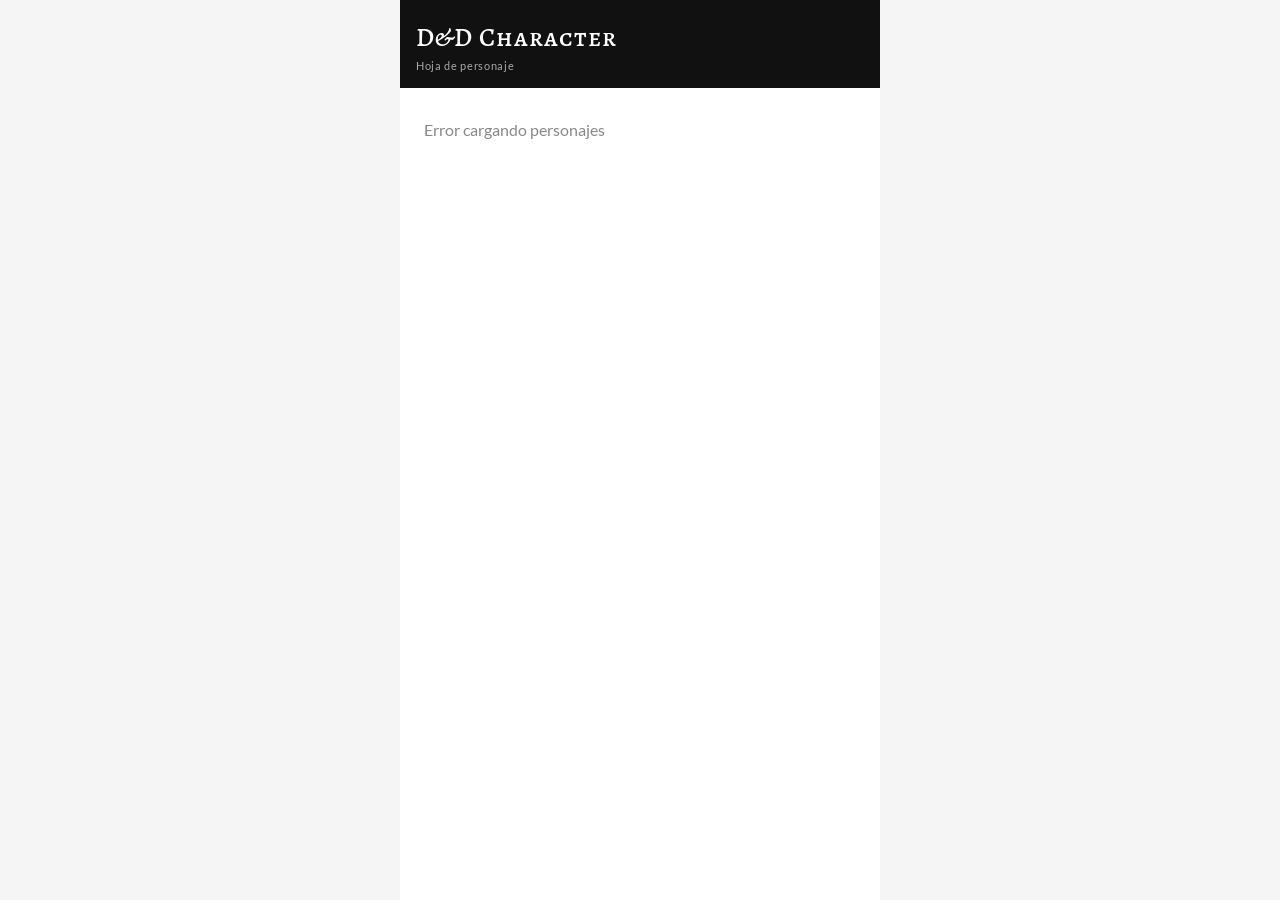
==== templates/index.html @ 30602dac "feat: D&D character sheet PWA — POC completo Flask + SQLite backend con CRUD de personajes. Wizard 5" ====
<!DOCTYPE html>
<html lang="es">
<head>
  <meta charset="UTF-8">
  <meta name="viewport" content="width=device-width, initial-scale=1, viewport-fit=cover">
  <meta name="theme-color" content="#111111">
  <title>D&D Character</title>
  <link rel="stylesheet" href="/static/css/app.css">
</head>
<body>
  <div id="app"></div>
  <script type="module">
    import { renderList, initBuilder } from '/static/js/builder.js';
    import { initSheet } from '/static/js/sheet.js';

    async function boot() {
      const params = new URLSearchParams(window.location.search);
      const view = params.get('view');
      const id = params.get('id');
      if (view === 'sheet' && id) {
        initSheet(parseInt(id));
      } else if (view === 'new') {
        initBuilder();
      } else {
        renderList();
      }
    }

    boot();
  </script>
</body>
</html>
---- static/css/app.css ----
@font-face {
  font-family: 'AlegreyaSC';
  src: url('/static/fonts/AlegreyaSC-Regular.woff2') format('woff2'),
       url('/static/fonts/AlegreyaSC-Regular.ttf') format('truetype');
  font-weight: 400;
}
@font-face {
  font-family: 'AlegreyaSC';
  src: url('/static/fonts/AlegreyaSC-Medium.woff2') format('woff2'),
       url('/static/fonts/AlegreyaSC-Medium.ttf') format('truetype');
  font-weight: 500;
}
@font-face {
  font-family: 'Lato';
  src: url('/static/fonts/Lato-Regular.woff2') format('woff2'),
       url('/static/fonts/Lato-Regular.ttf') format('truetype');
  font-weight: 400;
}
@font-face {
  font-family: 'Lato';
  src: url('/static/fonts/Lato-Bold.woff2') format('woff2'),
       url('/static/fonts/Lato-Bold.ttf') format('truetype');
  font-weight: 700;
}
@font-face {
  font-family: 'Lato';
  src: url('/static/fonts/Lato-Italic.woff2') format('woff2'),
       url('/static/fonts/Lato-Italic.ttf') format('truetype');
  font-style: italic;
}

*, *::before, *::after { box-sizing: border-box; margin: 0; padding: 0; }

:root {
  --black: #111;
  --gray-dark: #555;
  --gray-mid: #888;
  --gray-light: #ddd;
  --gray-bg: #f5f5f5;
  --white: #fff;
  --font-heading: 'AlegreyaSC', Georgia, serif;
  --font-body: 'Lato', 'Helvetica Neue', sans-serif;
}

html, body { height: 100%; }
body {
  font-family: var(--font-body);
  background: var(--gray-bg);
  color: var(--black);
  -webkit-font-smoothing: antialiased;
}

#app {
  max-width: 480px;
  margin: 0 auto;
  min-height: 100vh;
  background: var(--white);
  display: flex;
  flex-direction: column;
}

/* ── APP HEADER ─────────────────────────────────────────── */
.app-header {
  background: var(--black);
  color: var(--white);
  padding: 14px 16px 10px;
  display: flex;
  align-items: flex-end;
  justify-content: space-between;
  flex-shrink: 0;
}
.char-name {
  font-family: var(--font-heading);
  font-size: 22px;
  font-weight: 500;
  letter-spacing: 0.04em;
  line-height: 1;
}
.char-meta { font-size: 10px; color: #aaa; letter-spacing: 0.08em; text-transform: uppercase; margin-top: 4px; }
.hp-badge { text-align: right; cursor: pointer; }
.hp-num { font-size: 26px; font-weight: 700; line-height: 1; }
.hp-num.hurt { color: #ff6b6b; }
.hp-label { font-size: 9px; color: #888; text-transform: uppercase; letter-spacing: 0.1em; }

/* ── TABS ───────────────────────────────────────────────── */
.tabs {
  display: flex;
  overflow-x: auto;
  border-bottom: 1px solid var(--gray-light);
  background: #fafafa;
  flex-shrink: 0;
  scrollbar-width: none;
}
.tabs::-webkit-scrollbar { display: none; }
.tab {
  flex-shrink: 0;
  padding: 10px 13px;
  font-size: 9px;
  letter-spacing: 0.08em;
  text-transform: uppercase;
  color: var(--gray-mid);
  cursor: pointer;
  border-bottom: 2px solid transparent;
  font-family: var(--font-body);
  font-weight: 700;
  transition: color 0.15s;
}
.tab.active { color: var(--black); border-bottom-color: var(--black); }

/* ── TAB CONTENT ────────────────────────────────────────── */
.tab-content { flex: 1; overflow-y: auto; padding: 16px; display: none; }
.tab-content.active { display: block; }

/* ── SECTION HEADING ────────────────────────────────────── */
.section-title {
  font-family: var(--font-heading);
  font-size: 13px;
  letter-spacing: 0.06em;
  color: var(--gray-dark);
  text-transform: uppercase;
  border-bottom: 1px solid var(--gray-light);
  padding-bottom: 4px;
  margin-bottom: 10px;
  margin-top: 16px;
}
.section-title:first-child { margin-top: 0; }

/* ── ABILITY GRID ───────────────────────────────────────── */
.ability-grid {
  display: grid;
  grid-template-columns: repeat(3, 1fr);
  gap: 8px;
  margin-bottom: 16px;
}
.ability-box {
  border: 1px solid var(--gray-light);
  border-radius: 4px;
  padding: 8px 6px 6px;
  text-align: center;
}
.ability-label { font-size: 8px; text-transform: uppercase; letter-spacing: 0.1em; color: var(--gray-mid); }
.ability-score { font-size: 22px; font-weight: 700; line-height: 1.1; }
.ability-mod { font-size: 12px; color: var(--gray-dark); }

/* ── SKILLS LIST ────────────────────────────────────────── */
.skill-row {
  display: flex;
  align-items: center;
  padding: 5px 0;
  border-bottom: 1px solid #f0f0f0;
  font-size: 12px;
  gap: 8px;
}
.skill-dot {
  width: 10px; height: 10px;
  border-radius: 50%;
  border: 1.5px solid var(--gray-light);
  flex-shrink: 0;
  cursor: pointer;
}
.skill-dot.prof { background: var(--black); border-color: var(--black); }
.skill-dot.expert { background: var(--black); border-color: var(--black); box-shadow: 0 0 0 2px var(--white), 0 0 0 3px var(--black); }
.skill-name { flex: 1; }
.skill-ability { font-size: 9px; color: var(--gray-mid); text-transform: uppercase; }
.skill-bonus { font-size: 12px; font-weight: 700; min-width: 24px; text-align: right; }

/* ── SAVES ──────────────────────────────────────────────── */
.save-row {
  display: flex; align-items: center; gap: 8px;
  padding: 4px 0;
  font-size: 12px;
  border-bottom: 1px solid #f0f0f0;
}
.save-dot { width: 10px; height: 10px; border-radius: 50%; border: 1.5px solid var(--gray-light); flex-shrink: 0; }
.save-dot.prof { background: var(--black); border-color: var(--black); }
.save-name { flex: 1; }
.save-bonus { font-size: 12px; font-weight: 700; min-width: 24px; text-align: right; }

/* ── COMBAT STATS ───────────────────────────────────────── */
.combat-grid {
  display: grid;
  grid-template-columns: repeat(3, 1fr);
  gap: 8px;
  margin-bottom: 16px;
}
.stat-box {
  border: 1px solid var(--gray-light);
  border-radius: 4px;
  padding: 10px 6px 8px;
  text-align: center;
}
.stat-val { font-size: 22px; font-weight: 700; }
.stat-label { font-size: 8px; text-transform: uppercase; letter-spacing: 0.1em; color: var(--gray-mid); margin-top: 2px; }

/* ── HP EDITOR ──────────────────────────────────────────── */
.hp-editor {
  display: flex; align-items: center; gap: 12px;
  padding: 12px; border: 1px solid var(--gray-light);
  border-radius: 6px; margin-bottom: 16px;
}
.hp-editor-btn {
  width: 36px; height: 36px; border-radius: 50%;
  border: 1.5px solid var(--black);
  background: var(--white); font-size: 20px; font-weight: 700;
  cursor: pointer; display: flex; align-items: center; justify-content: center;
  line-height: 1;
}
.hp-editor-val { flex: 1; text-align: center; font-size: 32px; font-weight: 700; }
.hp-editor-max { font-size: 11px; color: var(--gray-mid); text-align: center; }

/* ── INSPIRATION DIE ────────────────────────────────────── */
.inspiration-die {
  display: inline-flex; align-items: center; justify-content: center;
  width: 48px; height: 48px;
  border: 2px solid var(--black); border-radius: 8px;
  font-family: var(--font-heading); font-size: 16px; font-weight: 500;
  cursor: pointer; margin-right: 8px;
}

/* ── SPELL SLOTS ────────────────────────────────────────── */
.spell-level-row {
  display: flex; align-items: center; gap: 8px;
  padding: 8px 0; border-bottom: 1px solid #f0f0f0;
}
.spell-level-label {
  font-size: 10px; text-transform: uppercase; letter-spacing: 0.08em;
  color: var(--gray-dark); width: 48px; flex-shrink: 0;
}
.slot-pips { display: flex; gap: 4px; flex: 1; }
.slot-pip {
  width: 18px; height: 18px; border-radius: 50%;
  border: 1.5px solid var(--black); cursor: pointer;
  transition: background 0.1s;
}
.slot-pip.used { background: var(--black); }

/* ── SPELL LIST ─────────────────────────────────────────── */
.spell-card {
  border: 1px solid var(--gray-light); border-radius: 4px;
  padding: 10px 12px; margin-bottom: 6px; cursor: pointer;
}
.spell-header { display: flex; align-items: center; gap: 8px; }
.spell-level-badge {
  font-size: 9px; background: var(--black); color: var(--white);
  padding: 2px 6px; border-radius: 10px; flex-shrink: 0;
}
.spell-name { font-size: 13px; font-weight: 700; flex: 1; }
.spell-school { font-size: 10px; color: var(--gray-mid); }
.spell-desc { font-size: 11px; color: var(--gray-dark); margin-top: 6px; line-height: 1.5; display: none; }
.spell-card.expanded .spell-desc { display: block; }

/* ── INVENTORY ──────────────────────────────────────────── */
.coin-grid { display: grid; grid-template-columns: repeat(5, 1fr); gap: 6px; margin-bottom: 16px; }
.coin-box { border: 1px solid var(--gray-light); border-radius: 4px; padding: 8px 4px; text-align: center; }
.coin-val { font-size: 18px; font-weight: 700; cursor: pointer; }
.coin-label { font-size: 8px; text-transform: uppercase; color: var(--gray-mid); letter-spacing: 0.1em; }

.weapon-row {
  display: flex; align-items: center;
  padding: 8px 0; border-bottom: 1px solid #f0f0f0; gap: 8px;
}
.weapon-name { flex: 1; font-size: 13px; font-weight: 700; }
.weapon-atk { font-size: 12px; color: var(--gray-dark); }
.weapon-dmg { font-size: 12px; font-weight: 700; }

.item-row {
  display: flex; align-items: center;
  padding: 7px 0; border-bottom: 1px solid #f0f0f0; gap: 8px;
}
.item-name { flex: 1; font-size: 13px; }
.item-qty { font-size: 12px; color: var(--gray-mid); }

/* ── FEATS ──────────────────────────────────────────────── */
.feat-card {
  border-left: 3px solid var(--black);
  padding: 8px 12px; margin-bottom: 8px; background: var(--gray-bg);
}
.feat-name { font-size: 13px; font-weight: 700; }
.feat-level { font-size: 10px; color: var(--gray-mid); margin-bottom: 2px; }

/* ── NOTES ──────────────────────────────────────────────── */
.note-card {
  border: 1px solid var(--gray-light); border-radius: 4px;
  padding: 10px 12px; margin-bottom: 8px;
}
.note-tag {
  display: inline-block; font-size: 9px; text-transform: uppercase;
  letter-spacing: 0.08em; background: var(--black); color: var(--white);
  padding: 2px 7px; border-radius: 10px; margin-bottom: 6px;
}
.note-title { font-size: 14px; font-weight: 700; margin-bottom: 4px; }
.note-body { font-size: 12px; color: var(--gray-dark); line-height: 1.5; }

/* ── ADD / ACTION BUTTONS ───────────────────────────────── */
.btn {
  display: inline-flex; align-items: center; justify-content: center;
  padding: 9px 18px; border-radius: 4px; font-family: var(--font-body);
  font-size: 13px; font-weight: 700; cursor: pointer; border: none;
  letter-spacing: 0.03em; text-decoration: none;
}
.btn-primary { background: var(--black); color: var(--white); }
.btn-outline { background: var(--white); color: var(--black); border: 1.5px solid var(--black); }
.btn-sm { padding: 6px 12px; font-size: 12px; }
.btn-block { width: 100%; margin-top: 8px; }
.btn-icon { background: none; border: none; font-size: 18px; cursor: pointer; padding: 4px; color: var(--gray-dark); }

/* ── ADD ROW ────────────────────────────────────────────── */
.add-row {
  display: flex; gap: 8px; padding: 8px 0;
}
.input-field {
  flex: 1; padding: 8px 10px; border: 1px solid var(--gray-light);
  border-radius: 4px; font-family: var(--font-body); font-size: 13px;
}
.input-field:focus { outline: none; border-color: var(--black); }
.input-sm { width: 60px; flex: none; }

/* ── CHARACTER LIST ─────────────────────────────────────── */
.char-list-header {
  background: var(--black); color: var(--white);
  padding: 20px 16px 16px;
}
.char-list-title {
  font-family: var(--font-heading); font-size: 26px; font-weight: 500;
  letter-spacing: 0.04em;
}
.char-list-sub { font-size: 11px; color: #aaa; margin-top: 4px; letter-spacing: 0.06em; }

.char-card {
  display: flex; align-items: center;
  padding: 14px 16px; border-bottom: 1px solid var(--gray-light);
  cursor: pointer; text-decoration: none; color: inherit;
}
.char-card:hover { background: var(--gray-bg); }
.char-card-name { font-size: 16px; font-weight: 700; flex: 1; }
.char-card-meta { font-size: 11px; color: var(--gray-mid); margin-top: 2px; }
.char-card-chevron { color: var(--gray-light); font-size: 18px; }

.empty-state {
  padding: 48px 24px; text-align: center;
}
.empty-state-icon { font-size: 40px; margin-bottom: 12px; }
.empty-state-text { font-size: 14px; color: var(--gray-mid); margin-bottom: 20px; }

/* ── BUILDER ────────────────────────────────────────────── */
.builder-header {
  background: var(--black); color: var(--white);
  padding: 14px 16px 12px;
}
.builder-title {
  font-family: var(--font-heading); font-size: 17px; font-weight: 500;
  letter-spacing: 0.04em;
}
.step-dots { display: flex; gap: 5px; margin-top: 10px; }
.step-dot { height: 3px; flex: 1; background: #444; border-radius: 2px; }
.step-dot.done { background: var(--white); }
.step-dot.active { background: #aaa; }
.step-label { font-size: 9px; text-transform: uppercase; letter-spacing: 0.1em; color: #888; margin-top: 6px; }

.builder-body { padding: 16px; flex: 1; overflow-y: auto; }
.step-title { font-family: var(--font-heading); font-size: 16px; font-weight: 500; color: var(--black); margin-bottom: 4px; letter-spacing: 0.04em; }
.step-sub { font-size: 11px; color: var(--gray-mid); margin-bottom: 14px; line-height: 1.4; }

.field-label { font-size: 9px; text-transform: uppercase; letter-spacing: 0.1em; color: var(--gray-dark); margin-bottom: 6px; margin-top: 12px; }
.field-label:first-child { margin-top: 0; }

.pills { display: flex; flex-wrap: wrap; gap: 6px; margin-bottom: 4px; }
.pill {
  padding: 5px 12px; border: 1.5px solid var(--gray-light);
  border-radius: 20px; font-size: 12px; cursor: pointer;
  background: var(--white); transition: all 0.12s;
}
.pill.selected { background: var(--black); color: var(--white); border-color: var(--black); }
.pill.disabled { opacity: 0.35; cursor: default; }

.ability-assign-grid {
  display: grid; grid-template-columns: 1fr 1fr; gap: 8px; margin-bottom: 8px;
}
.ability-assign-row {
  display: flex; align-items: center;
  border: 1px solid var(--gray-light); border-radius: 4px;
  overflow: hidden;
}
.ability-assign-label {
  background: var(--gray-bg); padding: 8px 10px;
  font-size: 10px; text-transform: uppercase; letter-spacing: 0.08em;
  color: var(--gray-dark); width: 42px; text-align: center; flex-shrink: 0;
}
.ability-assign-select {
  flex: 1; border: none; padding: 8px 6px;
  font-family: var(--font-body); font-size: 13px; font-weight: 700;
  background: var(--white); cursor: pointer;
}
.ability-assign-select:focus { outline: none; }
.racial-bonus { font-size: 9px; color: var(--gray-mid); padding-right: 8px; }

.subclass-card {
  border: 1.5px solid var(--gray-light); border-radius: 6px;
  padding: 12px; margin-bottom: 8px; cursor: pointer; transition: all 0.12s;
}
.subclass-card.selected { border-color: var(--black); background: var(--black); color: var(--white); }
.subclass-card.selected .subclass-desc { color: #aaa; }
.subclass-card.locked { opacity: 0.5; cursor: default; }
.subclass-name { font-family: var(--font-heading); font-size: 15px; font-weight: 500; letter-spacing: 0.04em; }
.subclass-desc { font-size: 11px; color: var(--gray-mid); margin-top: 4px; line-height: 1.4; }
.subclass-features { font-size: 10px; color: var(--gray-dark); margin-top: 6px; }

.builder-nav {
  display: flex; gap: 8px; padding: 12px 16px;
  border-top: 1px solid var(--gray-light); flex-shrink: 0;
}

/* ── MISC ───────────────────────────────────────────────── */
.prof-info {
  display: flex; align-items: center; gap: 10px;
  padding: 8px 10px; background: var(--gray-bg);
  border-radius: 4px; margin-bottom: 12px; font-size: 12px;
}
.edit-mode-toggle { float: right; }
.delete-btn { color: var(--gray-mid); font-size: 16px; cursor: pointer; padding: 2px 6px; background: none; border: none; }
.delete-btn:hover { color: #e00; }

.spell-dc-bar {
  display: flex; gap: 12px; padding: 10px 12px;
  background: var(--gray-bg); border-radius: 4px; margin-bottom: 12px;
}
.spell-dc-item { text-align: center; }
.spell-dc-val { font-size: 20px; font-weight: 700; }
.spell-dc-label { font-size: 9px; text-transform: uppercase; color: var(--gray-mid); letter-spacing: 0.08em; }

.back-btn {
  display: inline-flex; align-items: center; gap: 6px;
  font-size: 12px; color: #aaa; cursor: pointer; padding: 8px 16px;
  background: none; border: none; font-family: var(--font-body);
  letter-spacing: 0.06em; text-transform: uppercase;
}
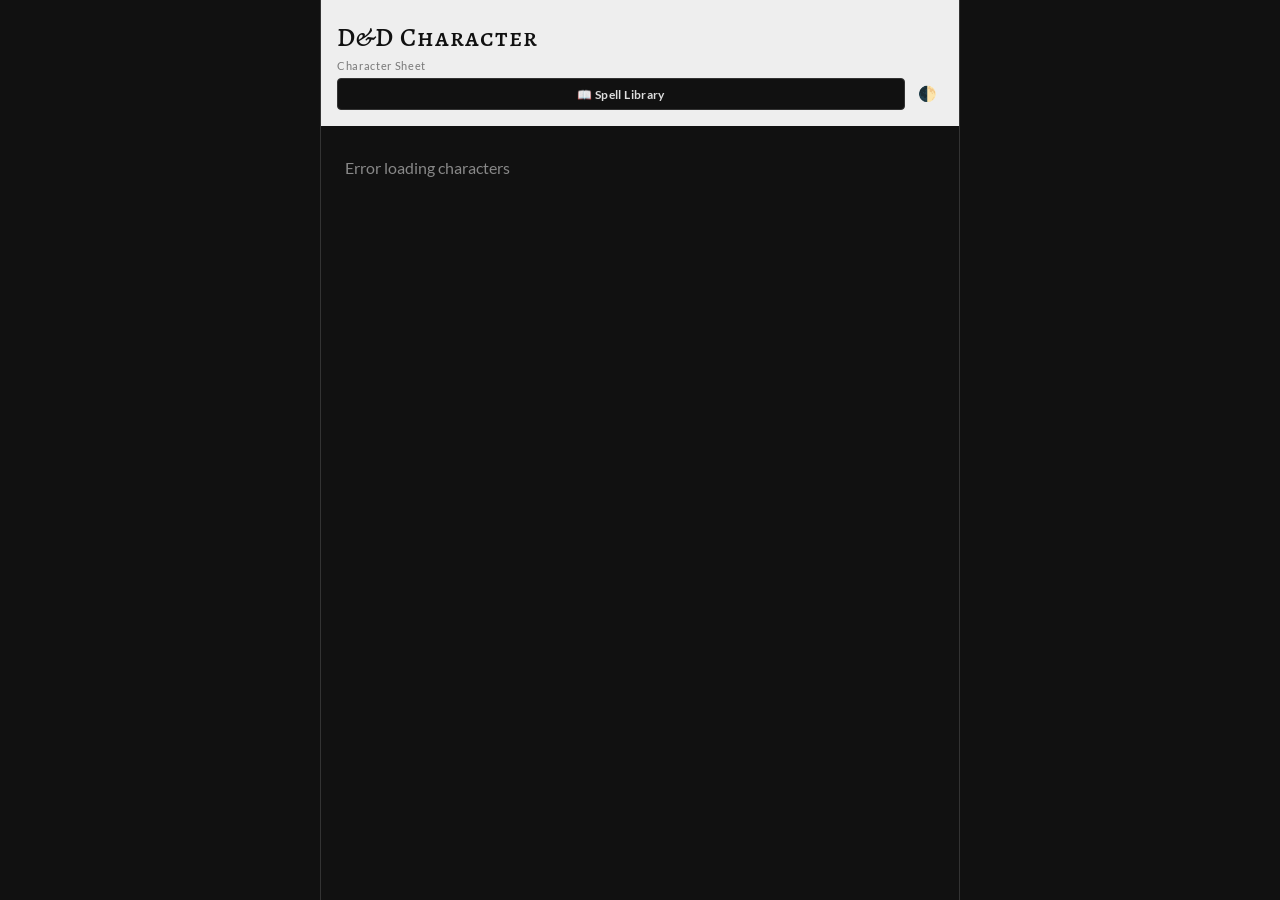
==== commit 8e2401e0: "feat: feature choices UI, all 13 class data files, spell library, bug fixes - Scraped and stored all" ====
--- a/templates/index.html
+++ b/templates/index.html
@@ -1,16 +1,17 @@
 <!DOCTYPE html>
-<html lang="es">
+<html lang="en" data-theme="dark">
 <head>
   <meta charset="UTF-8">
   <meta name="viewport" content="width=device-width, initial-scale=1, viewport-fit=cover">
   <meta name="theme-color" content="#111111">
   <title>D&D Character</title>
+  <script>document.documentElement.setAttribute('data-theme',localStorage.getItem('dnd-theme')||'dark')</script>
   <link rel="stylesheet" href="/static/css/app.css">
 </head>
 <body>
   <div id="app"></div>
   <script type="module">
-    import { renderList, initBuilder } from '/static/js/builder.js';
+    import { renderList, initBuilder, renderSpellLibrary } from '/static/js/builder.js';
     import { initSheet } from '/static/js/sheet.js';
 
     async function boot() {
@@ -21,6 +22,8 @@
         initSheet(parseInt(id));
       } else if (view === 'new') {
         initBuilder();
+      } else if (view === 'spells') {
+        renderSpellLibrary();
       } else {
         renderList();
       }
--- a/static/css/app.css
+++ b/static/css/app.css
@@ -38,8 +38,27 @@
   --gray-light: #ddd;
   --gray-bg: #f5f5f5;
   --white: #fff;
+  --page-bg: #fff;
+  --text-color: #111;
+  --input-bg: #fff;
+  --input-border: #ddd;
+  --card-shadow: none;
   --font-heading: 'AlegreyaSC', Georgia, serif;
   --font-body: 'Lato', 'Helvetica Neue', sans-serif;
+}
+
+[data-theme="dark"] {
+  --black: #eee;
+  --gray-dark: #aaa;
+  --gray-mid: #777;
+  --gray-light: #333;
+  --gray-bg: #1a1a1a;
+  --white: #111;
+  --page-bg: #111;
+  --text-color: #ddd;
+  --input-bg: #222;
+  --input-border: #444;
+  --card-shadow: 0 1px 4px rgba(0,0,0,.4);
 }
 
 html, body { height: 100%; }
@@ -81,6 +100,37 @@
 .hp-num { font-size: 26px; font-weight: 700; line-height: 1; }
 .hp-num.hurt { color: #ff6b6b; }
 .hp-label { font-size: 9px; color: #888; text-transform: uppercase; letter-spacing: 0.1em; }
+
+/* ── RESOURCE BAR ────────────────────────────────────────── */
+.resource-bar {
+  display: flex; border-bottom: 1px solid var(--gray-light);
+  background: #fafafa; flex-shrink: 0;
+}
+.resource-item {
+  flex: 1; display: flex; flex-direction: column; align-items: center;
+  padding: 6px 4px 5px; gap: 2px;
+  border-right: 1px solid var(--gray-light);
+}
+.resource-item:last-child { border-right: none; }
+.resource-label {
+  font-size: 7px; text-transform: uppercase; letter-spacing: 0.1em;
+  color: var(--gray-mid); font-weight: 700;
+}
+.resource-controls {
+  display: flex; align-items: center; gap: 4px;
+}
+.resource-btn {
+  width: 18px; height: 18px; border-radius: 50%;
+  border: 1.5px solid var(--black); background: var(--white);
+  font-size: 13px; font-weight: 700; cursor: pointer;
+  display: flex; align-items: center; justify-content: center;
+  line-height: 1; padding: 0;
+}
+.resource-btn:active { background: var(--black); color: var(--white); }
+.resource-val {
+  font-size: 16px; font-weight: 700; min-width: 20px;
+  text-align: center; line-height: 1;
+}
 
 /* ── TABS ───────────────────────────────────────────────── */
 .tabs {
@@ -180,17 +230,30 @@
 .combat-grid {
   display: grid;
   grid-template-columns: repeat(3, 1fr);
-  gap: 8px;
+  gap: 6px;
   margin-bottom: 16px;
 }
 .stat-box {
   border: 1px solid var(--gray-light);
   border-radius: 4px;
-  padding: 10px 6px 8px;
+  padding: 8px 4px 6px;
   text-align: center;
 }
-.stat-val { font-size: 22px; font-weight: 700; }
-.stat-label { font-size: 8px; text-transform: uppercase; letter-spacing: 0.1em; color: var(--gray-mid); margin-top: 2px; }
+.stat-val { font-size: 20px; font-weight: 700; }
+.stat-label { font-size: 7px; text-transform: uppercase; letter-spacing: 0.1em; color: var(--gray-mid); margin-top: 2px; }
+.saves-grid {
+  display: grid;
+  grid-template-columns: repeat(3, 1fr);
+  gap: 6px;
+}
+.save-box {
+  border: 1px solid var(--gray-light);
+  border-radius: 4px;
+  padding: 8px 4px;
+  text-align: center;
+}
+.save-box .save-bonus { font-size: 16px; font-weight: 700; }
+.save-box .save-name { font-size: 9px; color: var(--gray-mid); margin-top: 2px; }
 
 /* ── HP EDITOR ──────────────────────────────────────────── */
 .hp-editor {
@@ -219,20 +282,37 @@
 
 /* ── SPELL SLOTS ────────────────────────────────────────── */
 .spell-level-row {
-  display: flex; align-items: center; gap: 8px;
-  padding: 8px 0; border-bottom: 1px solid #f0f0f0;
+  display: flex; align-items: center; gap: 6px;
+  padding: 5px 0; border-bottom: 1px solid #f0f0f0;
 }
 .spell-level-label {
-  font-size: 10px; text-transform: uppercase; letter-spacing: 0.08em;
-  color: var(--gray-dark); width: 48px; flex-shrink: 0;
-}
-.slot-pips { display: flex; gap: 4px; flex: 1; }
+  font-size: 9px; text-transform: uppercase; letter-spacing: 0.08em;
+  color: var(--gray-dark); width: 36px; flex-shrink: 0; font-weight: 700;
+}
+.slot-pips { display: flex; gap: 3px; flex: 1; }
 .slot-pip {
-  width: 18px; height: 18px; border-radius: 50%;
+  width: 14px; height: 14px; border-radius: 3px;
   border: 1.5px solid var(--black); cursor: pointer;
   transition: background 0.1s;
 }
 .slot-pip.used { background: var(--black); }
+
+/* ── SPELL LEVEL GROUP ──────────────────────────────────── */
+.spell-level-group { margin-bottom: 4px; }
+.spell-level-header {
+  display: flex; align-items: center; gap: 8px; padding: 8px 10px;
+  cursor: pointer; background: var(--gray-bg); border-radius: 4px;
+  margin-bottom: 4px;
+}
+.spell-level-header:hover { background: #eee; }
+.spell-level-arrow { font-size: 12px; color: var(--gray-mid); width: 14px; }
+.spell-level-title { font-size: 12px; font-weight: 700; text-transform: uppercase; letter-spacing: 0.06em; flex: 1; }
+.spell-level-count {
+  font-size: 10px; color: var(--gray-mid); background: var(--white);
+  padding: 1px 7px; border-radius: 10px;
+}
+.spell-level-body { display: none; }
+.spell-level-body.open { display: block; }
 
 /* ── SPELL LIST ─────────────────────────────────────────── */
 .spell-card {
@@ -248,6 +328,11 @@
 .spell-school { font-size: 10px; color: var(--gray-mid); }
 .spell-desc { font-size: 11px; color: var(--gray-dark); margin-top: 6px; line-height: 1.5; display: none; }
 .spell-card.expanded .spell-desc { display: block; }
+.spell-card.expanded .spell-meta { display: flex; }
+.spell-card.expanded .spell-higher { display: block; }
+.spell-meta { font-size: 10px; color: var(--gray-dark); margin-top: 6px; gap: 4px 12px; flex-wrap: wrap; display: none; line-height: 1.6; }
+.spell-tag { display: inline-block; font-size: 8px; background: var(--gray-mid); color: var(--white); padding: 1px 4px; border-radius: 3px; vertical-align: middle; margin-left: 2px; }
+.spell-higher { font-size: 11px; color: var(--gray-dark); margin-top: 6px; line-height: 1.5; display: none; font-style: italic; }
 
 /* ── INVENTORY ──────────────────────────────────────────── */
 .coin-grid { display: grid; grid-template-columns: repeat(5, 1fr); gap: 6px; margin-bottom: 16px; }
@@ -274,9 +359,15 @@
 .feat-card {
   border-left: 3px solid var(--black);
   padding: 8px 12px; margin-bottom: 8px; background: var(--gray-bg);
-}
-.feat-name { font-size: 13px; font-weight: 700; }
+  cursor: pointer;
+}
+.feat-card .feat-name-row { display: flex; align-items: center; gap: 6px; }
+.feat-card .feat-arrow { font-size: 10px; color: var(--gray-mid); transition: transform .15s; }
+.feat-card.expanded .feat-arrow { transform: rotate(90deg); }
+.feat-name { font-size: 13px; font-weight: 700; flex: 1; }
 .feat-level { font-size: 10px; color: var(--gray-mid); margin-bottom: 2px; }
+.feat-desc { font-size: 11px; color: var(--gray-dark); margin-top: 6px; line-height: 1.5; display: none; }
+.feat-card.expanded .feat-desc { display: block; }
 
 /* ── NOTES ──────────────────────────────────────────────── */
 .note-card {
@@ -335,6 +426,31 @@
 .char-card-name { font-size: 16px; font-weight: 700; flex: 1; }
 .char-card-meta { font-size: 11px; color: var(--gray-mid); margin-top: 2px; }
 .char-card-chevron { color: var(--gray-light); font-size: 18px; }
+.icon-btn {
+  width: 32px; height: 32px; border-radius: 50%;
+  border: none; background: transparent;
+  font-size: 15px; cursor: pointer;
+  display: flex; align-items: center; justify-content: center;
+  color: var(--gray-mid); transition: background 0.15s;
+  flex-shrink: 0;
+}
+.icon-btn:hover { background: rgba(0,0,0,.05); }
+.icon-btn-danger:hover { color: #e00; }
+.char-card-wrap { position: relative; }
+.char-card-delete {
+  position: absolute; top: 8px; right: 8px; z-index: 2;
+  width: 24px; height: 24px; border-radius: 50%;
+  border: none; background: transparent;
+  color: var(--gray-mid); font-size: 12px;
+  cursor: pointer; display: flex; align-items: center; justify-content: center;
+  opacity: 0; transition: opacity 0.15s;
+}
+.char-card-wrap:hover .char-card-delete,
+.char-card-delete:focus { opacity: 1; }
+.char-card-delete:hover { color: #e00; background: rgba(0,0,0,.05); }
+@media (hover: none) {
+  .char-card-delete { opacity: 1; }
+}
 
 .empty-state {
   padding: 48px 24px; text-align: center;
@@ -434,3 +550,201 @@
   background: none; border: none; font-family: var(--font-body);
   letter-spacing: 0.06em; text-transform: uppercase;
 }
+
+/* ── RESPONSIVE ─────────────────────────────────────────── */
+@media (min-width: 768px) {
+  #app { max-width: 640px; border-left: 1px solid var(--gray-light); border-right: 1px solid var(--gray-light); }
+  .ability-grid { grid-template-columns: repeat(3, 1fr); }
+  .combat-grid { grid-template-columns: repeat(3, 1fr); }
+}
+
+@media (max-width: 360px) {
+  .ability-grid { grid-template-columns: repeat(2, 1fr); }
+  .coin-grid { grid-template-columns: repeat(3, 1fr); }
+  .tab { font-size: 8px; padding: 8px 10px; }
+  .app-header { padding: 10px 12px 8px; }
+  .builder-body { padding: 12px; }
+  .tab-content { padding: 12px; }
+  .slot-pip { width: 12px; height: 12px; }
+  .spell-level-label { width: 30px; font-size: 8px; }
+}
+
+/* ── Builder spell list ── */
+.spell-progress {
+  display: flex;
+  gap: 16px;
+  font-size: 12px;
+  color: #888;
+  margin-bottom: 10px;
+}
+.spell-group {
+  margin-bottom: 10px;
+}
+.spell-group-header {
+  display: flex;
+  align-items: center;
+  justify-content: space-between;
+  padding: 6px 8px;
+  background: #f2f2f2;
+  border-radius: 4px;
+  margin-bottom: 4px;
+  font-size: 11px;
+  font-weight: 700;
+  text-transform: uppercase;
+  letter-spacing: .3px;
+  color: #444;
+}
+.spell-group-count {
+  background: #ddd;
+  color: #555;
+  padding: 0 8px;
+  border-radius: 10px;
+  font-size: 10px;
+  line-height: 18px;
+}
+.spell-row {
+  display: flex;
+  align-items: center;
+  gap: 8px;
+  padding: 6px 8px;
+  border-radius: 4px;
+  cursor: pointer;
+  transition: background 0.1s;
+  border-bottom: 1px solid #f0f0f0;
+}
+.spell-row:hover { background: #f9f9f9; }
+.spell-row.selected { background: #e8f5e9; }
+.spell-row.disabled { opacity: 0.35; cursor: default; }
+.spell-row-check {
+  width: 18px;
+  height: 18px;
+  border-radius: 3px;
+  border: 1.5px solid #ccc;
+  display: flex;
+  align-items: center;
+  justify-content: center;
+  font-size: 11px;
+  font-weight: 700;
+  color: #fff;
+  flex-shrink: 0;
+}
+.spell-row.selected .spell-row-check {
+  background: #2e7d32;
+  border-color: #2e7d32;
+}
+.spell-row-level {
+  font-size: 9px;
+  font-weight: 700;
+  color: #888;
+  width: 20px;
+  flex-shrink: 0;
+  text-align: center;
+}
+.spell-row-name {
+  flex: 1;
+  font-size: 13px;
+}
+.spell-row-school {
+  font-size: 10px;
+  color: #999;
+  flex-shrink: 0;
+}
+
+/* ── DARK MODE OVERRIDES ─────────────────────────────────── */
+[data-theme="dark"] { background: var(--page-bg); }
+[data-theme="dark"] body { background: var(--page-bg); color: var(--text-color); }
+[data-theme="dark"] #app { background: var(--page-bg); }
+[data-theme="dark"] .input-field { background: var(--input-bg); border-color: var(--input-border); color: var(--text-color); }
+[data-theme="dark"] .app-header { background: var(--gray-bg); border-color: var(--gray-light); }
+[data-theme="dark"] .tabs { border-color: var(--gray-light); }
+[data-theme="dark"] .tab { color: var(--gray-mid); }
+[data-theme="dark"] .tab.active { color: var(--black); border-color: var(--black); }
+[data-theme="dark"] .tab-content { background: var(--page-bg); }
+[data-theme="dark"] .char-card { background: var(--gray-bg); border-color: var(--gray-light); }
+[data-theme="dark"] .char-card:hover { background: var(--gray-light); }
+[data-theme="dark"] .char-card-name { color: var(--text-color); }
+[data-theme="dark"] .char-card-meta { color: var(--gray-mid); }
+[data-theme="dark"] .char-list-sub { color: var(--gray-mid); }
+[data-theme="dark"] .empty-state-text { color: var(--gray-mid); }
+[data-theme="dark"] .builder-header { background: var(--gray-bg); border-color: var(--gray-light); }
+[data-theme="dark"] .builder-body { background: var(--page-bg); }
+[data-theme="dark"] .builder-nav { background: var(--gray-bg); border-color: var(--gray-light); }
+[data-theme="dark"] .pill { background: var(--gray-bg); border-color: var(--gray-light); color: var(--text-color); }
+[data-theme="dark"] .pill.selected { background: var(--black); color: var(--white); border-color: var(--black); }
+[data-theme="dark"] .step-sub { color: var(--gray-mid); }
+[data-theme="dark"] .ability-box { background: var(--gray-bg); border-color: var(--gray-light); }
+[data-theme="dark"] .ability-score { color: var(--text-color); }
+[data-theme="dark"] .ability-mod { color: var(--gray-mid); }
+[data-theme="dark"] .save-box { border-color: var(--gray-light); }
+[data-theme="dark"] .save-box .save-name { color: var(--gray-mid); }
+[data-theme="dark"] .stat-box { border-color: var(--gray-light); }
+[data-theme="dark"] .stat-label { color: var(--gray-mid); }
+[data-theme="dark"] .section-title { border-color: var(--gray-light); color: var(--gray-mid); }
+[data-theme="dark"] .hp-editor { border-color: var(--gray-light); }
+[data-theme="dark"] .hp-editor-btn { border-color: var(--black); color: var(--text-color); background: var(--white); }
+[data-theme="dark"] .skill-row { border-color: var(--gray-light); }
+[data-theme="dark"] .skill-ability { color: var(--gray-mid); }
+[data-theme="dark"] .skill-bonus { color: var(--text-color); }
+[data-theme="dark"] .weapon-row { border-color: var(--gray-light); }
+[data-theme="dark"] .weapon-atk { color: var(--gray-dark); }
+[data-theme="dark"] .item-row { border-color: var(--gray-light); }
+[data-theme="dark"] .coin-box { border-color: var(--gray-light); }
+[data-theme="dark"] .coin-label { color: var(--gray-mid); }
+[data-theme="dark"] .coin-val { color: var(--text-color); }
+[data-theme="dark"] .feat-card { background: var(--gray-bg); border-left-color: var(--black); }
+[data-theme="dark"] .feat-desc { color: var(--gray-dark); }
+[data-theme="dark"] .feat-level { color: var(--gray-mid); }
+[data-theme="dark"] .note-card { border-color: var(--gray-light); background: var(--gray-bg); }
+[data-theme="dark"] .note-header { color: var(--gray-dark); }
+[data-theme="dark"] .note-body { color: var(--text-color); }
+[data-theme="dark"] .spell-card { border-color: var(--gray-light); }
+[data-theme="dark"] .spell-desc { color: var(--gray-dark); }
+[data-theme="dark"] .spell-meta { color: var(--gray-dark); }
+[data-theme="dark"] .spell-higher { color: var(--gray-dark); }
+[data-theme="dark"] .spell-level-header:hover { background: var(--gray-bg); }
+[data-theme="dark"] .spell-level-group { border-color: var(--gray-light); }
+[data-theme="dark"] .spell-group { border-color: var(--gray-light); }
+[data-theme="dark"] .spell-group-header { border-color: var(--gray-light); }
+[data-theme="dark"] .spell-group-title { color: var(--gray-dark); }
+[data-theme="dark"] .spell-row { border-color: var(--gray-light); }
+[data-theme="dark"] .spell-row:hover { background: var(--gray-bg); }
+[data-theme="dark"] .spell-row.selected { background: #1a3a1a; }
+[data-theme="dark"] .spell-row-level { color: var(--gray-mid); }
+[data-theme="dark"] .spell-row-school { color: var(--gray-mid); }
+[data-theme="dark"] .spell-row-check { color: var(--gray-mid); }
+[data-theme="dark"] .spell-progress { color: var(--gray-mid); border-color: var(--gray-light); }
+[data-theme="dark"] .spell-dc-bar { background: var(--gray-bg); }
+[data-theme="dark"] .spell-dc-label { color: var(--gray-mid); }
+[data-theme="dark"] .subclass-card { border-color: var(--gray-light); background: var(--gray-bg); }
+[data-theme="dark"] .subclass-card.selected { border-color: var(--black); }
+[data-theme="dark"] .subclass-desc { color: var(--gray-dark); }
+[data-theme="dark"] .subclass-features { color: var(--gray-mid); background: var(--page-bg); }
+[data-theme="dark"] .source-notes { background: var(--gray-bg); color: var(--gray-dark); }
+[data-theme="dark"] .add-row { border-color: var(--gray-light); }
+[data-theme="dark"] .back-btn { color: var(--gray-mid); }
+[data-theme="dark"] .resource-bar { background: var(--gray-bg); border-color: var(--gray-light); }
+[data-theme="dark"] .resource-label { color: var(--gray-mid); }
+[data-theme="dark"] .resource-val { color: var(--text-color); }
+[data-theme="dark"] .resource-btn { border-color: var(--gray-light); color: var(--text-color); }
+[data-theme="dark"] .slot-pip { background: var(--gray-light); }
+[data-theme="dark"] .slot-pip.used { background: var(--black); }
+[data-theme="dark"] .btn { border-color: var(--gray-light); }
+[data-theme="dark"] .btn-primary { background: var(--black); color: var(--white); border-color: var(--black); }
+[data-theme="dark"] .btn-outline { color: var(--text-color); }
+[data-theme="dark"] .empty-state-icon { color: var(--gray-light); }
+[data-theme="dark"] .ability-assign-row { border-color: var(--gray-light); }
+[data-theme="dark"] .ability-assign-label { color: var(--gray-dark); }
+[data-theme="dark"] .racial-bonus { color: var(--gray-dark); }
+[data-theme="dark"] .dm-screen { background: var(--gray-bg); color: var(--text-color); }
+[data-theme="dark"] .hp-badge { background: var(--gray-bg); }
+[data-theme="dark"] .hp-num { color: var(--text-color); }
+[data-theme="dark"] .hp-label { color: var(--gray-mid); }
+[data-theme="dark"] .prof-info { color: var(--gray-dark); }
+[data-theme="dark"] .char-name { color: var(--text-color); }
+[data-theme="dark"] .char-meta { color: var(--gray-mid); }
+[data-theme="dark"] .step-dot { background: var(--gray-light); }
+[data-theme="dark"] .step-dot.active { background: var(--gray-mid); }
+[data-theme="dark"] .step-dot.done { background: var(--black); }
+[data-theme="dark"] .icon-btn:hover { background: rgba(255,255,255,.1); }
+[data-theme="dark"] .icon-btn-danger:hover { color: #ff4444; }
+[data-theme="dark"] .char-card-delete:hover { color: #ff4444; background: rgba(255,255,255,.08); }
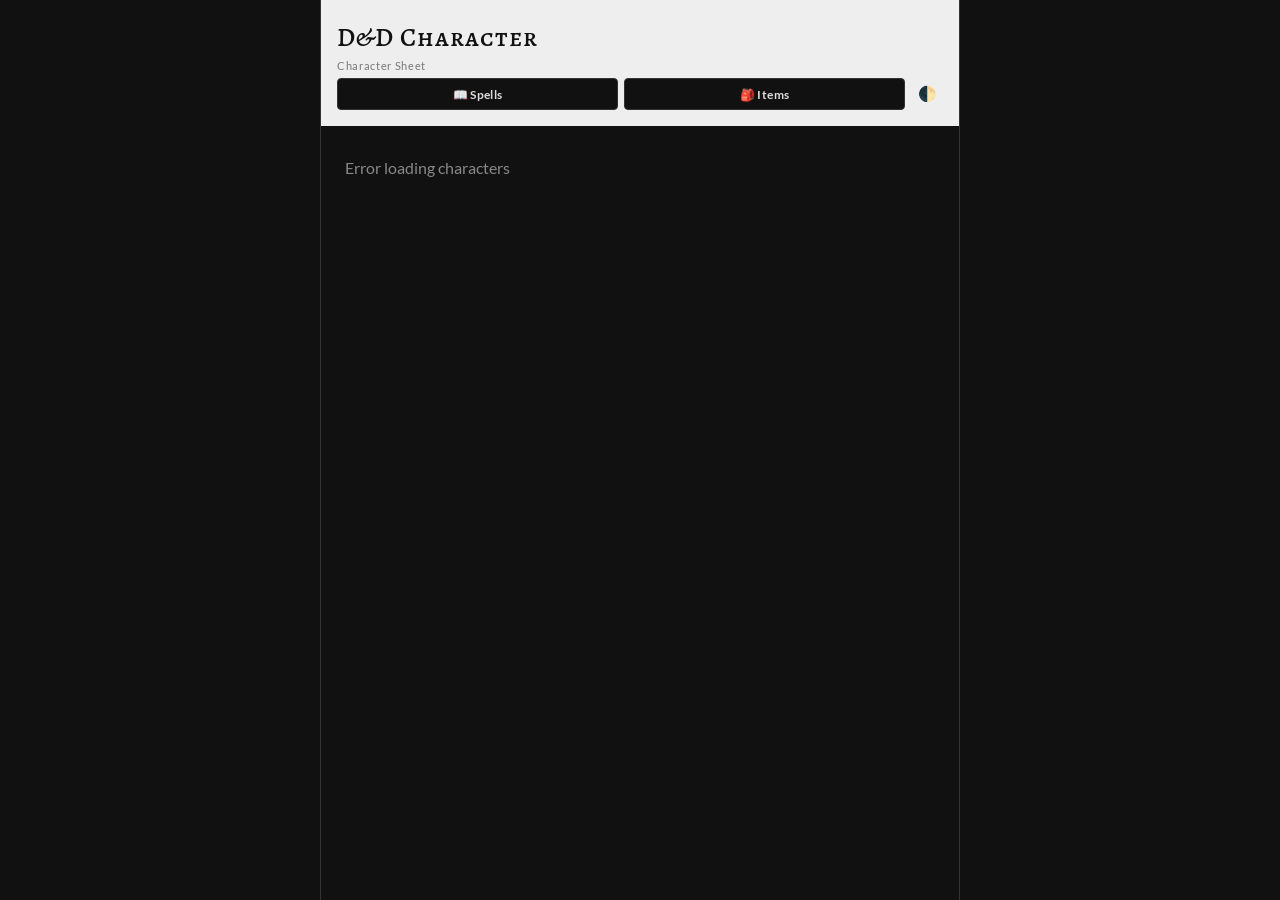
==== commit 346b1f4d: "feat: item library, equip/attune system, inventory accordion UI, AC from items, weapon bonuses - Ite" ====
--- a/templates/index.html
+++ b/templates/index.html
@@ -11,7 +11,7 @@
 <body>
   <div id="app"></div>
   <script type="module">
-    import { renderList, initBuilder, renderSpellLibrary } from '/static/js/builder.js';
+    import { renderList, initBuilder, renderSpellLibrary, renderItemLibrary } from '/static/js/builder.js';
     import { initSheet } from '/static/js/sheet.js';
 
     async function boot() {
@@ -24,6 +24,8 @@
         initBuilder();
       } else if (view === 'spells') {
         renderSpellLibrary();
+      } else if (view === 'items') {
+        renderItemLibrary();
       } else {
         renderList();
       }
--- a/static/css/app.css
+++ b/static/css/app.css
@@ -354,6 +354,20 @@
 }
 .item-name { flex: 1; font-size: 13px; }
 .item-qty { font-size: 12px; color: var(--gray-mid); }
+
+.eq-btn {
+  display: inline-block;
+  font-size: 10px; padding: 3px 10px; border-radius: 10px;
+  border: 1px solid var(--gray-light);
+  background: var(--card-bg);
+  cursor: pointer; user-select: none; color: var(--gray-mid);
+  transition: all .1s;
+}
+.eq-btn.on {
+  background: #2d7d46; border-color: #2d7d46;
+  color: #fff;
+}
+.eq-btn:hover { opacity: .8; }
 
 /* ── FEATS ──────────────────────────────────────────────── */
 .feat-card {
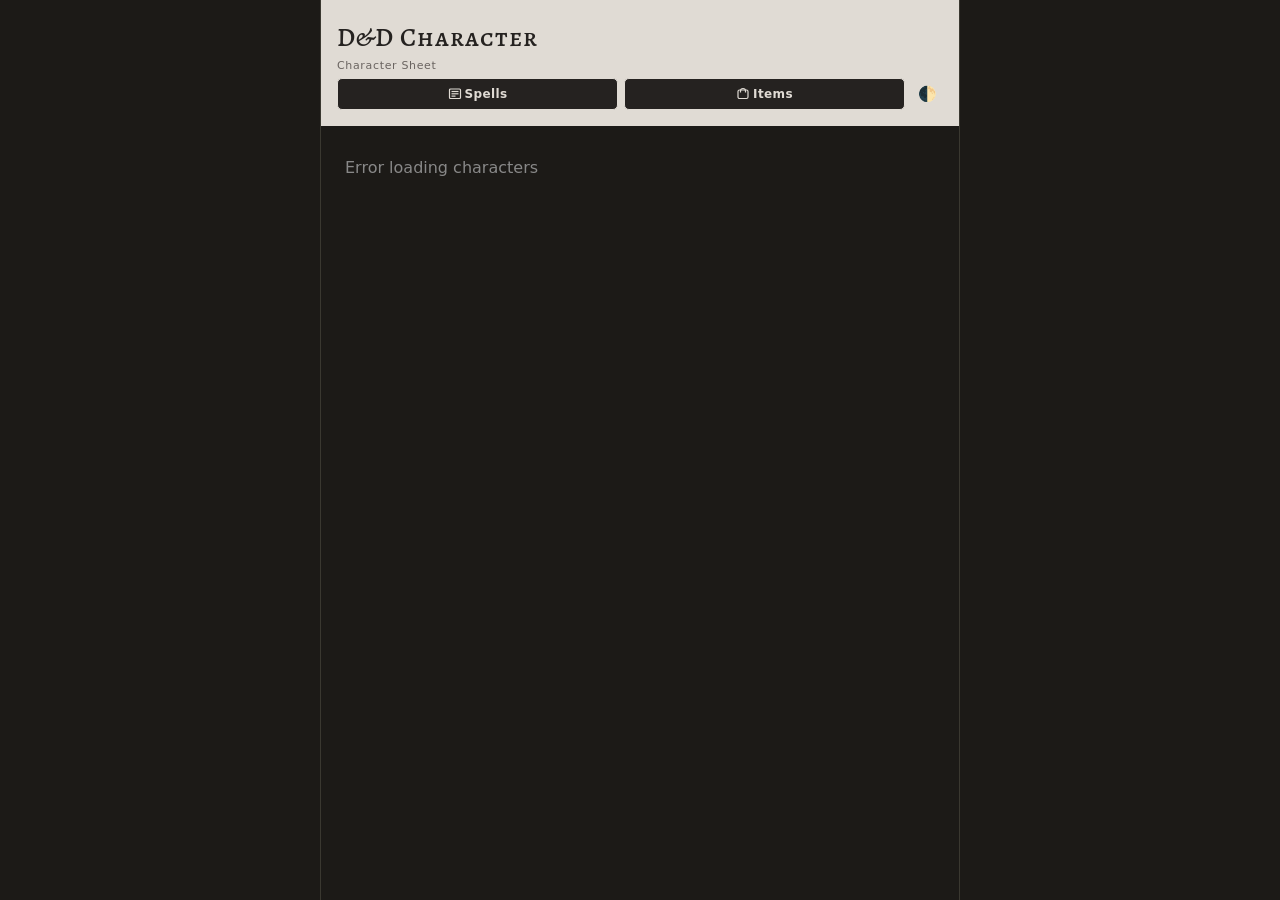
==== commit c7c519a4: "fix: dark mode visibility, builder expertise crash, spell slot controls, weapon prof toggle - Fix da" ====
--- a/templates/index.html
+++ b/templates/index.html
@@ -4,8 +4,9 @@
   <meta charset="UTF-8">
   <meta name="viewport" content="width=device-width, initial-scale=1, viewport-fit=cover">
   <meta name="theme-color" content="#111111">
-  <title>D&D Character</title>
+  <title>D&D Character Sheets</title>
   <script>document.documentElement.setAttribute('data-theme',localStorage.getItem('dnd-theme')||'dark')</script>
+  <link rel="icon" href="/static/character.jpeg">
   <link rel="stylesheet" href="/static/css/app.css">
 </head>
 <body>
--- a/static/css/app.css
+++ b/static/css/app.css
@@ -32,40 +32,39 @@
 *, *::before, *::after { box-sizing: border-box; margin: 0; padding: 0; }
 
 :root {
-  --black: #111;
-  --gray-dark: #555;
-  --gray-mid: #888;
-  --gray-light: #ddd;
-  --gray-bg: #f5f5f5;
-  --white: #fff;
-  --page-bg: #fff;
-  --text-color: #111;
-  --input-bg: #fff;
-  --input-border: #ddd;
-  --card-shadow: none;
-  --font-heading: 'AlegreyaSC', Georgia, serif;
-  --font-body: 'Lato', 'Helvetica Neue', sans-serif;
+  --bg:            #f8f6f1;
+  --surface:       #ffffff;
+  --surface2:      #f0ece4;
+  --border:        #d8d0c4;
+  --border-subtle: #e8e0d4;
+  --text:          #1c1a17;
+  --text-dim:      #8a8078;
+  --text-faint:    #a09890;
+  --font-display:  'AlegreyaSC', Georgia, serif;
+  --font-body:     system-ui, -apple-system, sans-serif;
+  --radius:        8px;
+  --radius-sm:     5px;
+  --gray-bg:       var(--surface2);
+  --gray-light:    var(--border-subtle);
+  --card-bg:       var(--surface);
 }
 
 [data-theme="dark"] {
-  --black: #eee;
-  --gray-dark: #aaa;
-  --gray-mid: #777;
-  --gray-light: #333;
-  --gray-bg: #1a1a1a;
-  --white: #111;
-  --page-bg: #111;
-  --text-color: #ddd;
-  --input-bg: #222;
-  --input-border: #444;
-  --card-shadow: 0 1px 4px rgba(0,0,0,.4);
+  --bg:            #1c1a17;
+  --surface:       #252220;
+  --surface2:      #2e2b27;
+  --border:        #3a3830;
+  --border-subtle: #2e2b27;
+  --text:          #e0dbd4;
+  --text-dim:      #6a6460;
+  --text-faint:    #4a4840;
 }
 
 html, body { height: 100%; }
 body {
   font-family: var(--font-body);
-  background: var(--gray-bg);
-  color: var(--black);
+  background: var(--surface2);
+  color: var(--text);
   -webkit-font-smoothing: antialiased;
 }
 
@@ -73,15 +72,15 @@
   max-width: 480px;
   margin: 0 auto;
   min-height: 100vh;
-  background: var(--white);
+  background: var(--surface);
   display: flex;
   flex-direction: column;
 }
 
 /* ── APP HEADER ─────────────────────────────────────────── */
 .app-header {
-  background: var(--black);
-  color: var(--white);
+  background: var(--text);
+  color: var(--surface);
   padding: 14px 16px 10px;
   display: flex;
   align-items: flex-end;
@@ -89,44 +88,52 @@
   flex-shrink: 0;
 }
 .char-name {
-  font-family: var(--font-heading);
+  font-family: var(--font-display);
   font-size: 22px;
   font-weight: 500;
   letter-spacing: 0.04em;
   line-height: 1;
 }
-.char-meta { font-size: 10px; color: #aaa; letter-spacing: 0.08em; text-transform: uppercase; margin-top: 4px; }
+.char-meta { font-size: 10px; color: var(--text-faint); letter-spacing: 0.08em; text-transform: uppercase; margin-top: 4px; }
 .hp-badge { text-align: right; cursor: pointer; }
 .hp-num { font-size: 26px; font-weight: 700; line-height: 1; }
 .hp-num.hurt { color: #ff6b6b; }
-.hp-label { font-size: 9px; color: #888; text-transform: uppercase; letter-spacing: 0.1em; }
+.hp-label { font-size: 9px; color: var(--text-faint); text-transform: uppercase; letter-spacing: 0.1em; }
+.stat-pill {
+  display:inline-flex;align-items:center;gap:3px;
+  font-size:9px;color:inherit;opacity:0.75;letter-spacing:0.04em;
+  background:rgba(0,0,0,0.12);border-radius:var(--radius-sm);
+  padding:3px 7px;line-height:1;
+}
+.stat-pill-val { font-size:14px;font-weight:700;opacity:1; }
+.stat-pill-hp { background:rgba(0,0,0,0.18); }
 
 /* ── RESOURCE BAR ────────────────────────────────────────── */
 .resource-bar {
-  display: flex; border-bottom: 1px solid var(--gray-light);
-  background: #fafafa; flex-shrink: 0;
+  display: flex; border-bottom: 1px solid var(--border);
+  background: var(--surface2); flex-shrink: 0;
 }
 .resource-item {
   flex: 1; display: flex; flex-direction: column; align-items: center;
-  padding: 6px 4px 5px; gap: 2px;
-  border-right: 1px solid var(--gray-light);
+  padding: 6px 2px 5px; gap: 2px;
+  border-right: 1px solid var(--border);
 }
 .resource-item:last-child { border-right: none; }
 .resource-label {
-  font-size: 7px; text-transform: uppercase; letter-spacing: 0.1em;
-  color: var(--gray-mid); font-weight: 700;
+  font-size: 8px; text-transform: uppercase; letter-spacing: 0.08em;
+  color: var(--text-dim); font-weight: 700;
 }
 .resource-controls {
   display: flex; align-items: center; gap: 4px;
 }
 .resource-btn {
   width: 18px; height: 18px; border-radius: 50%;
-  border: 1.5px solid var(--black); background: var(--white);
+  border: 1.5px solid var(--text); background: var(--surface);
   font-size: 13px; font-weight: 700; cursor: pointer;
   display: flex; align-items: center; justify-content: center;
   line-height: 1; padding: 0;
 }
-.resource-btn:active { background: var(--black); color: var(--white); }
+.resource-btn:active { background: var(--text); color: var(--surface); }
 .resource-val {
   font-size: 16px; font-weight: 700; min-width: 20px;
   text-align: center; line-height: 1;
@@ -136,8 +143,8 @@
 .tabs {
   display: flex;
   overflow-x: auto;
-  border-bottom: 1px solid var(--gray-light);
-  background: #fafafa;
+  border-bottom: 1px solid var(--border);
+  background: var(--surface2);
   flex-shrink: 0;
   scrollbar-width: none;
 }
@@ -148,14 +155,14 @@
   font-size: 9px;
   letter-spacing: 0.08em;
   text-transform: uppercase;
-  color: var(--gray-mid);
+  color: var(--text-dim);
   cursor: pointer;
   border-bottom: 2px solid transparent;
-  font-family: var(--font-body);
-  font-weight: 700;
+  font-family: var(--font-display);
+  font-weight: 500;
   transition: color 0.15s;
 }
-.tab.active { color: var(--black); border-bottom-color: var(--black); }
+.tab.active { color: var(--text); border-bottom-color: var(--text); }
 
 /* ── TAB CONTENT ────────────────────────────────────────── */
 .tab-content { flex: 1; overflow-y: auto; padding: 16px; display: none; }
@@ -163,12 +170,12 @@
 
 /* ── SECTION HEADING ────────────────────────────────────── */
 .section-title {
-  font-family: var(--font-heading);
+  font-family: var(--font-display);
   font-size: 13px;
   letter-spacing: 0.06em;
-  color: var(--gray-dark);
+  color: var(--text-dim);
   text-transform: uppercase;
-  border-bottom: 1px solid var(--gray-light);
+  border-bottom: 1px solid var(--border);
   padding-bottom: 4px;
   margin-bottom: 10px;
   margin-top: 16px;
@@ -183,35 +190,35 @@
   margin-bottom: 16px;
 }
 .ability-box {
-  border: 1px solid var(--gray-light);
-  border-radius: 4px;
+  border: 1px solid var(--border);
+  border-radius: var(--radius-sm);
   padding: 8px 6px 6px;
   text-align: center;
 }
-.ability-label { font-size: 8px; text-transform: uppercase; letter-spacing: 0.1em; color: var(--gray-mid); }
+.ability-label { font-size: 8px; text-transform: uppercase; letter-spacing: 0.1em; color: var(--text-dim); }
 .ability-score { font-size: 22px; font-weight: 700; line-height: 1.1; }
-.ability-mod { font-size: 12px; color: var(--gray-dark); }
+.ability-mod { font-size: 12px; color: var(--text-dim); }
 
 /* ── SKILLS LIST ────────────────────────────────────────── */
 .skill-row {
   display: flex;
   align-items: center;
   padding: 5px 0;
-  border-bottom: 1px solid #f0f0f0;
+  border-bottom: 1px solid var(--border-subtle);
   font-size: 12px;
   gap: 8px;
 }
 .skill-dot {
   width: 10px; height: 10px;
   border-radius: 50%;
-  border: 1.5px solid var(--gray-light);
+  border: 1.5px solid var(--border);
   flex-shrink: 0;
   cursor: pointer;
 }
-.skill-dot.prof { background: var(--black); border-color: var(--black); }
-.skill-dot.expert { background: var(--black); border-color: var(--black); box-shadow: 0 0 0 2px var(--white), 0 0 0 3px var(--black); }
+.skill-dot.prof { background: var(--text); border-color: var(--text); }
+.skill-dot.expert { background: var(--text); border-color: var(--text); box-shadow: 0 0 0 2px var(--surface), 0 0 0 3px var(--text); }
 .skill-name { flex: 1; }
-.skill-ability { font-size: 9px; color: var(--gray-mid); text-transform: uppercase; }
+.skill-ability { font-size: 9px; color: var(--text-dim); text-transform: uppercase; }
 .skill-bonus { font-size: 12px; font-weight: 700; min-width: 24px; text-align: right; }
 
 /* ── SAVES ──────────────────────────────────────────────── */
@@ -219,10 +226,10 @@
   display: flex; align-items: center; gap: 8px;
   padding: 4px 0;
   font-size: 12px;
-  border-bottom: 1px solid #f0f0f0;
-}
-.save-dot { width: 10px; height: 10px; border-radius: 50%; border: 1.5px solid var(--gray-light); flex-shrink: 0; }
-.save-dot.prof { background: var(--black); border-color: var(--black); }
+  border-bottom: 1px solid var(--border-subtle);
+}
+.save-dot { width: 10px; height: 10px; border-radius: 50%; border: 1.5px solid var(--border); flex-shrink: 0; }
+.save-dot.prof { background: var(--text); border-color: var(--text); }
 .save-name { flex: 1; }
 .save-bonus { font-size: 12px; font-weight: 700; min-width: 24px; text-align: right; }
 
@@ -234,81 +241,80 @@
   margin-bottom: 16px;
 }
 .stat-box {
-  border: 1px solid var(--gray-light);
-  border-radius: 4px;
+  border: 1px solid var(--border);
+  border-radius: var(--radius-sm);
   padding: 8px 4px 6px;
   text-align: center;
 }
 .stat-val { font-size: 20px; font-weight: 700; }
-.stat-label { font-size: 7px; text-transform: uppercase; letter-spacing: 0.1em; color: var(--gray-mid); margin-top: 2px; }
+.stat-label { font-size: 7px; text-transform: uppercase; letter-spacing: 0.1em; color: var(--text-dim); margin-top: 2px; }
 .saves-grid {
   display: grid;
   grid-template-columns: repeat(3, 1fr);
   gap: 6px;
 }
 .save-box {
-  border: 1px solid var(--gray-light);
-  border-radius: 4px;
+  border: 1px solid var(--border);
+  border-radius: var(--radius-sm);
   padding: 8px 4px;
   text-align: center;
 }
 .save-box .save-bonus { font-size: 16px; font-weight: 700; }
-.save-box .save-name { font-size: 9px; color: var(--gray-mid); margin-top: 2px; }
+.save-box .save-name { font-size: 9px; color: var(--text-dim); margin-top: 2px; }
 
 /* ── HP EDITOR ──────────────────────────────────────────── */
 .hp-editor {
   display: flex; align-items: center; gap: 12px;
-  padding: 12px; border: 1px solid var(--gray-light);
-  border-radius: 6px; margin-bottom: 16px;
+  padding: 12px; border: 1px solid var(--border);
+  border-radius: var(--radius); margin-bottom: 16px;
 }
 .hp-editor-btn {
   width: 36px; height: 36px; border-radius: 50%;
-  border: 1.5px solid var(--black);
-  background: var(--white); font-size: 20px; font-weight: 700;
+  border: 1.5px solid var(--text);
+  background: var(--surface); font-size: 20px; font-weight: 700;
   cursor: pointer; display: flex; align-items: center; justify-content: center;
   line-height: 1;
 }
 .hp-editor-val { flex: 1; text-align: center; font-size: 32px; font-weight: 700; }
-.hp-editor-max { font-size: 11px; color: var(--gray-mid); text-align: center; }
+.hp-editor-max { font-size: 11px; color: var(--text-dim); text-align: center; }
 
 /* ── INSPIRATION DIE ────────────────────────────────────── */
 .inspiration-die {
   display: inline-flex; align-items: center; justify-content: center;
-  width: 48px; height: 48px;
-  border: 2px solid var(--black); border-radius: 8px;
-  font-family: var(--font-heading); font-size: 16px; font-weight: 500;
-  cursor: pointer; margin-right: 8px;
+  width: 44px; height: 44px;
+  border: 2px solid var(--text); border-radius: 8px;
+  font-family: var(--font-display); font-size: 15px; font-weight: 500;
 }
 
 /* ── SPELL SLOTS ────────────────────────────────────────── */
 .spell-level-row {
   display: flex; align-items: center; gap: 6px;
-  padding: 5px 0; border-bottom: 1px solid #f0f0f0;
+  padding: 5px 0; border-bottom: 1px solid var(--border-subtle);
 }
 .spell-level-label {
   font-size: 9px; text-transform: uppercase; letter-spacing: 0.08em;
-  color: var(--gray-dark); width: 36px; flex-shrink: 0; font-weight: 700;
+  color: var(--text-dim); width: 36px; flex-shrink: 0; font-weight: 700;
 }
 .slot-pips { display: flex; gap: 3px; flex: 1; }
 .slot-pip {
   width: 14px; height: 14px; border-radius: 3px;
-  border: 1.5px solid var(--black); cursor: pointer;
+  border: 1.5px solid var(--text); cursor: pointer;
   transition: background 0.1s;
 }
-.slot-pip.used { background: var(--black); }
+.slot-pip.used { background: var(--text); }
 
 /* ── SPELL LEVEL GROUP ──────────────────────────────────── */
 .spell-level-group { margin-bottom: 4px; }
 .spell-level-header {
   display: flex; align-items: center; gap: 8px; padding: 8px 10px;
-  cursor: pointer; background: var(--gray-bg); border-radius: 4px;
+  cursor: pointer; background: var(--surface2); border-radius: var(--radius-sm);
   margin-bottom: 4px;
 }
-.spell-level-header:hover { background: #eee; }
-.spell-level-arrow { font-size: 12px; color: var(--gray-mid); width: 14px; }
+.spell-level-header:hover { background: var(--surface2); }
+.spell-level-arrow { font-size: 12px; color: var(--text-dim); width: 14px; }
 .spell-level-title { font-size: 12px; font-weight: 700; text-transform: uppercase; letter-spacing: 0.06em; flex: 1; }
 .spell-level-count {
-  font-size: 10px; color: var(--gray-mid); background: var(--white);
+  font-size: 10px; color: var(--text-dim); background: var(--surface);
   padding: 1px 7px; border-radius: 10px;
 }
 .spell-level-body { display: none; }
@@ -316,51 +322,51 @@
 
 /* ── SPELL LIST ─────────────────────────────────────────── */
 .spell-card {
-  border: 1px solid var(--gray-light); border-radius: 4px;
+  border: 1px solid var(--border); border-radius: var(--radius-sm);
   padding: 10px 12px; margin-bottom: 6px; cursor: pointer;
 }
 .spell-header { display: flex; align-items: center; gap: 8px; }
 .spell-level-badge {
-  font-size: 9px; background: var(--black); color: var(--white);
+  font-size: 9px; background: var(--text); color: var(--surface);
   padding: 2px 6px; border-radius: 10px; flex-shrink: 0;
 }
 .spell-name { font-size: 13px; font-weight: 700; flex: 1; }
-.spell-school { font-size: 10px; color: var(--gray-mid); }
-.spell-desc { font-size: 11px; color: var(--gray-dark); margin-top: 6px; line-height: 1.5; display: none; }
+.spell-school { font-size: 10px; color: var(--text-dim); }
+.spell-desc { font-size: 11px; color: var(--text-dim); margin-top: 6px; line-height: 1.5; display: none; }
 .spell-card.expanded .spell-desc { display: block; }
 .spell-card.expanded .spell-meta { display: flex; }
 .spell-card.expanded .spell-higher { display: block; }
-.spell-meta { font-size: 10px; color: var(--gray-dark); margin-top: 6px; gap: 4px 12px; flex-wrap: wrap; display: none; line-height: 1.6; }
-.spell-tag { display: inline-block; font-size: 8px; background: var(--gray-mid); color: var(--white); padding: 1px 4px; border-radius: 3px; vertical-align: middle; margin-left: 2px; }
-.spell-higher { font-size: 11px; color: var(--gray-dark); margin-top: 6px; line-height: 1.5; display: none; font-style: italic; }
+.spell-meta { font-size: 10px; color: var(--text-dim); margin-top: 6px; gap: 4px 12px; flex-wrap: wrap; display: none; line-height: 1.6; }
+.spell-tag { display: inline-block; font-size: 8px; background: var(--text-dim); color: var(--surface); padding: 1px 4px; border-radius: 3px; vertical-align: middle; margin-left: 2px; }
+.spell-higher { font-size: 11px; color: var(--text-dim); margin-top: 6px; line-height: 1.5; display: none; font-style: italic; }
 
 /* ── INVENTORY ──────────────────────────────────────────── */
 .coin-grid { display: grid; grid-template-columns: repeat(5, 1fr); gap: 6px; margin-bottom: 16px; }
-.coin-box { border: 1px solid var(--gray-light); border-radius: 4px; padding: 8px 4px; text-align: center; }
+.coin-box { border: 1px solid var(--border); border-radius: var(--radius-sm); padding: 8px 4px; text-align: center; }
 .coin-val { font-size: 18px; font-weight: 700; cursor: pointer; }
-.coin-label { font-size: 8px; text-transform: uppercase; color: var(--gray-mid); letter-spacing: 0.1em; }
+.coin-label { font-size: 8px; text-transform: uppercase; color: var(--text-dim); letter-spacing: 0.1em; }
 
 .weapon-row {
   display: flex; align-items: center;
-  padding: 8px 0; border-bottom: 1px solid #f0f0f0; gap: 8px;
+  padding: 8px 0; border-bottom: 1px solid var(--border-subtle); gap: 8px;
 }
 .weapon-name { flex: 1; font-size: 13px; font-weight: 700; }
-.weapon-atk { font-size: 12px; color: var(--gray-dark); }
+.weapon-atk { font-size: 12px; color: var(--text-dim); }
 .weapon-dmg { font-size: 12px; font-weight: 700; }
 
 .item-row {
   display: flex; align-items: center;
-  padding: 7px 0; border-bottom: 1px solid #f0f0f0; gap: 8px;
+  padding: 7px 0; border-bottom: 1px solid var(--border-subtle); gap: 8px;
 }
 .item-name { flex: 1; font-size: 13px; }
-.item-qty { font-size: 12px; color: var(--gray-mid); }
+.item-qty { font-size: 12px; color: var(--text-dim); }
 
 .eq-btn {
   display: inline-block;
   font-size: 10px; padding: 3px 10px; border-radius: 10px;
-  border: 1px solid var(--gray-light);
-  background: var(--card-bg);
-  cursor: pointer; user-select: none; color: var(--gray-mid);
+  border: 1px solid var(--border);
+  background: var(--surface);
+  cursor: pointer; user-select: none; color: var(--text-dim);
   transition: all .1s;
 }
 .eq-btn.on {
@@ -371,81 +377,81 @@
 
 /* ── FEATS ──────────────────────────────────────────────── */
 .feat-card {
-  border-left: 3px solid var(--black);
-  padding: 8px 12px; margin-bottom: 8px; background: var(--gray-bg);
+  border-left: 3px solid var(--text);
+  padding: 8px 12px; margin-bottom: 8px; background: var(--surface2);
   cursor: pointer;
 }
 .feat-card .feat-name-row { display: flex; align-items: center; gap: 6px; }
-.feat-card .feat-arrow { font-size: 10px; color: var(--gray-mid); transition: transform .15s; }
+.feat-card .feat-arrow { font-size: 10px; color: var(--text-dim); transition: transform .15s; }
 .feat-card.expanded .feat-arrow { transform: rotate(90deg); }
 .feat-name { font-size: 13px; font-weight: 700; flex: 1; }
-.feat-level { font-size: 10px; color: var(--gray-mid); margin-bottom: 2px; }
-.feat-desc { font-size: 11px; color: var(--gray-dark); margin-top: 6px; line-height: 1.5; display: none; }
+.feat-level { font-size: 10px; color: var(--text-dim); margin-bottom: 2px; }
+.feat-desc { font-size: 11px; color: var(--text-dim); margin-top: 6px; line-height: 1.5; display: none; }
 .feat-card.expanded .feat-desc { display: block; }
 
 /* ── NOTES ──────────────────────────────────────────────── */
 .note-card {
-  border: 1px solid var(--gray-light); border-radius: 4px;
+  border: 1px solid var(--border); border-radius: var(--radius-sm);
   padding: 10px 12px; margin-bottom: 8px;
 }
 .note-tag {
   display: inline-block; font-size: 9px; text-transform: uppercase;
-  letter-spacing: 0.08em; background: var(--black); color: var(--white);
+  letter-spacing: 0.08em; background: var(--text); color: var(--surface);
   padding: 2px 7px; border-radius: 10px; margin-bottom: 6px;
 }
 .note-title { font-size: 14px; font-weight: 700; margin-bottom: 4px; }
-.note-body { font-size: 12px; color: var(--gray-dark); line-height: 1.5; }
+.note-body { font-size: 12px; color: var(--text-dim); line-height: 1.5; white-space: pre-wrap; word-break: break-word; min-height: 1.5em; }
 
 /* ── ADD / ACTION BUTTONS ───────────────────────────────── */
 .btn {
   display: inline-flex; align-items: center; justify-content: center;
-  padding: 9px 18px; border-radius: 4px; font-family: var(--font-body);
+  padding: 9px 18px; border-radius: var(--radius-sm); font-family: var(--font-body);
   font-size: 13px; font-weight: 700; cursor: pointer; border: none;
   letter-spacing: 0.03em; text-decoration: none;
 }
-.btn-primary { background: var(--black); color: var(--white); }
-.btn-outline { background: var(--white); color: var(--black); border: 1.5px solid var(--black); }
+.btn-primary { background: var(--text); color: var(--surface); }
+.btn-outline { background: var(--surface); color: var(--text); border: 1.5px solid var(--text); }
 .btn-sm { padding: 6px 12px; font-size: 12px; }
 .btn-block { width: 100%; margin-top: 8px; }
-.btn-icon { background: none; border: none; font-size: 18px; cursor: pointer; padding: 4px; color: var(--gray-dark); }
+.btn-icon { background: none; border: none; font-size: 18px; cursor: pointer; padding: 4px; color: var(--text-dim); }
 
 /* ── ADD ROW ────────────────────────────────────────────── */
 .add-row {
   display: flex; gap: 8px; padding: 8px 0;
 }
 .input-field {
-  flex: 1; padding: 8px 10px; border: 1px solid var(--gray-light);
-  border-radius: 4px; font-family: var(--font-body); font-size: 13px;
-}
-.input-field:focus { outline: none; border-color: var(--black); }
+  flex: 1; padding: 8px 10px; border: 1px solid var(--border);
+  border-radius: var(--radius-sm); font-family: var(--font-body); font-size: 13px;
+}
+.input-field:focus { outline: none; border-color: var(--text); }
 .input-sm { width: 60px; flex: none; }
 
 /* ── CHARACTER LIST ─────────────────────────────────────── */
 .char-list-header {
-  background: var(--black); color: var(--white);
+  background: var(--text); color: var(--surface);
   padding: 20px 16px 16px;
 }
 .char-list-title {
-  font-family: var(--font-heading); font-size: 26px; font-weight: 500;
+  font-family: var(--font-display); font-size: 26px; font-weight: 500;
   letter-spacing: 0.04em;
 }
-.char-list-sub { font-size: 11px; color: #aaa; margin-top: 4px; letter-spacing: 0.06em; }
+.char-list-sub { font-size: 11px; color: var(--text-faint); margin-top: 4px; letter-spacing: 0.06em; }
 
 .char-card {
   display: flex; align-items: center;
-  padding: 14px 16px; border-bottom: 1px solid var(--gray-light);
+  padding: 14px 16px; border-bottom: 1px solid var(--border);
   cursor: pointer; text-decoration: none; color: inherit;
 }
-.char-card:hover { background: var(--gray-bg); }
+.char-card:hover { background: var(--surface2); }
 .char-card-name { font-size: 16px; font-weight: 700; flex: 1; }
-.char-card-meta { font-size: 11px; color: var(--gray-mid); margin-top: 2px; }
-.char-card-chevron { color: var(--gray-light); font-size: 18px; }
+.char-card-meta { font-size: 11px; color: var(--text-dim); margin-top: 2px; }
+.char-card-chevron { color: var(--border); font-size: 18px; }
 .icon-btn {
   width: 32px; height: 32px; border-radius: 50%;
   border: none; background: transparent;
   font-size: 15px; cursor: pointer;
   display: flex; align-items: center; justify-content: center;
-  color: var(--gray-mid); transition: background 0.15s;
+  color: var(--text-dim); transition: background 0.15s;
   flex-shrink: 0;
 }
 .icon-btn:hover { background: rgba(0,0,0,.05); }
@@ -455,7 +461,7 @@
   position: absolute; top: 8px; right: 8px; z-index: 2;
   width: 24px; height: 24px; border-radius: 50%;
   border: none; background: transparent;
-  color: var(--gray-mid); font-size: 12px;
+  color: var(--text-dim); font-size: 12px;
   cursor: pointer; display: flex; align-items: center; justify-content: center;
   opacity: 0; transition: opacity 0.15s;
 }
@@ -470,37 +476,40 @@
   padding: 48px 24px; text-align: center;
 }
 .empty-state-icon { font-size: 40px; margin-bottom: 12px; }
-.empty-state-text { font-size: 14px; color: var(--gray-mid); margin-bottom: 20px; }
+.empty-state-text { font-size: 14px; color: var(--text-dim); margin-bottom: 20px; }
 
 /* ── BUILDER ────────────────────────────────────────────── */
 .builder-header {
-  background: var(--black); color: var(--white);
+  background: var(--text); color: var(--surface);
   padding: 14px 16px 12px;
 }
+.builder-header-top {
+  display: flex; align-items: center; gap: 8px;
+}
 .builder-title {
-  font-family: var(--font-heading); font-size: 17px; font-weight: 500;
+  font-family: var(--font-display); font-size: 17px; font-weight: 500;
   letter-spacing: 0.04em;
 }
 .step-dots { display: flex; gap: 5px; margin-top: 10px; }
-.step-dot { height: 3px; flex: 1; background: #444; border-radius: 2px; }
-.step-dot.done { background: var(--white); }
-.step-dot.active { background: #aaa; }
-.step-label { font-size: 9px; text-transform: uppercase; letter-spacing: 0.1em; color: #888; margin-top: 6px; }
+.step-dot { height: 3px; flex: 1; background: var(--border); border-radius: 2px; }
+.step-dot.done { background: var(--surface); }
+.step-dot.active { background: var(--text-faint); }
+.step-label { font-size: 9px; text-transform: uppercase; letter-spacing: 0.1em; color: var(--text-dim); margin-top: 6px; }
 
 .builder-body { padding: 16px; flex: 1; overflow-y: auto; }
-.step-title { font-family: var(--font-heading); font-size: 16px; font-weight: 500; color: var(--black); margin-bottom: 4px; letter-spacing: 0.04em; }
-.step-sub { font-size: 11px; color: var(--gray-mid); margin-bottom: 14px; line-height: 1.4; }
-
-.field-label { font-size: 9px; text-transform: uppercase; letter-spacing: 0.1em; color: var(--gray-dark); margin-bottom: 6px; margin-top: 12px; }
+.step-title { font-family: var(--font-display); font-size: 16px; font-weight: 500; color: var(--text); margin-bottom: 4px; letter-spacing: 0.04em; }
+.step-sub { font-size: 11px; color: var(--text-dim); margin-bottom: 14px; line-height: 1.4; }
+
+.field-label { font-size: 9px; text-transform: uppercase; letter-spacing: 0.1em; color: var(--text-dim); margin-bottom: 6px; margin-top: 12px; }
 .field-label:first-child { margin-top: 0; }
 
 .pills { display: flex; flex-wrap: wrap; gap: 6px; margin-bottom: 4px; }
 .pill {
-  padding: 5px 12px; border: 1.5px solid var(--gray-light);
+  padding: 5px 12px; border: 1.5px solid var(--border);
   border-radius: 20px; font-size: 12px; cursor: pointer;
-  background: var(--white); transition: all 0.12s;
-}
-.pill.selected { background: var(--black); color: var(--white); border-color: var(--black); }
+  background: var(--surface); transition: all 0.12s;
+}
+.pill.selected { background: var(--text); color: var(--surface); border-color: var(--text); }
 .pill.disabled { opacity: 0.35; cursor: default; }
 
 .ability-assign-grid {
@@ -508,66 +517,66 @@
 }
 .ability-assign-row {
   display: flex; align-items: center;
-  border: 1px solid var(--gray-light); border-radius: 4px;
+  border: 1px solid var(--border); border-radius: var(--radius-sm);
   overflow: hidden;
 }
 .ability-assign-label {
-  background: var(--gray-bg); padding: 8px 10px;
+  background: var(--surface2); padding: 8px 10px;
   font-size: 10px; text-transform: uppercase; letter-spacing: 0.08em;
-  color: var(--gray-dark); width: 42px; text-align: center; flex-shrink: 0;
+  color: var(--text-dim); width: 42px; text-align: center; flex-shrink: 0;
 }
 .ability-assign-select {
   flex: 1; border: none; padding: 8px 6px;
   font-family: var(--font-body); font-size: 13px; font-weight: 700;
-  background: var(--white); cursor: pointer;
+  background: var(--surface); cursor: pointer;
 }
 .ability-assign-select:focus { outline: none; }
-.racial-bonus { font-size: 9px; color: var(--gray-mid); padding-right: 8px; }
+.racial-bonus { font-size: 9px; color: var(--text-dim); padding-right: 8px; }
 
 .subclass-card {
-  border: 1.5px solid var(--gray-light); border-radius: 6px;
+  border: 1.5px solid var(--border); border-radius: var(--radius);
   padding: 12px; margin-bottom: 8px; cursor: pointer; transition: all 0.12s;
 }
-.subclass-card.selected { border-color: var(--black); background: var(--black); color: var(--white); }
-.subclass-card.selected .subclass-desc { color: #aaa; }
+.subclass-card.selected { border-color: var(--text); background: var(--text); color: var(--surface); }
+.subclass-card.selected .subclass-desc { color: var(--text-faint); }
 .subclass-card.locked { opacity: 0.5; cursor: default; }
-.subclass-name { font-family: var(--font-heading); font-size: 15px; font-weight: 500; letter-spacing: 0.04em; }
-.subclass-desc { font-size: 11px; color: var(--gray-mid); margin-top: 4px; line-height: 1.4; }
-.subclass-features { font-size: 10px; color: var(--gray-dark); margin-top: 6px; }
+.subclass-name { font-family: var(--font-display); font-size: 15px; font-weight: 500; letter-spacing: 0.04em; }
+.subclass-desc { font-size: 11px; color: var(--text-dim); margin-top: 4px; line-height: 1.4; }
+.subclass-features { font-size: 10px; color: var(--text-dim); margin-top: 6px; }
 
 .builder-nav {
   display: flex; gap: 8px; padding: 12px 16px;
-  border-top: 1px solid var(--gray-light); flex-shrink: 0;
+  border-top: 1px solid var(--border); flex-shrink: 0;
 }
 
 /* ── MISC ───────────────────────────────────────────────── */
 .prof-info {
   display: flex; align-items: center; gap: 10px;
-  padding: 8px 10px; background: var(--gray-bg);
-  border-radius: 4px; margin-bottom: 12px; font-size: 12px;
+  padding: 8px 10px; background: var(--surface2);
+  border-radius: var(--radius-sm); margin-bottom: 12px; font-size: 12px;
 }
 .edit-mode-toggle { float: right; }
-.delete-btn { color: var(--gray-mid); font-size: 16px; cursor: pointer; padding: 2px 6px; background: none; border: none; }
+.delete-btn { color: var(--text-dim); font-size: 16px; cursor: pointer; padding: 2px 6px; background: none; border: none; }
 .delete-btn:hover { color: #e00; }
 
 .spell-dc-bar {
   display: flex; gap: 12px; padding: 10px 12px;
-  background: var(--gray-bg); border-radius: 4px; margin-bottom: 12px;
+  background: var(--surface2); border-radius: var(--radius-sm); margin-bottom: 12px;
 }
 .spell-dc-item { text-align: center; }
 .spell-dc-val { font-size: 20px; font-weight: 700; }
-.spell-dc-label { font-size: 9px; text-transform: uppercase; color: var(--gray-mid); letter-spacing: 0.08em; }
+.spell-dc-label { font-size: 9px; text-transform: uppercase; color: var(--text-dim); letter-spacing: 0.08em; }
 
 .back-btn {
   display: inline-flex; align-items: center; gap: 6px;
-  font-size: 12px; color: #aaa; cursor: pointer; padding: 8px 16px;
+  font-size: 12px; color: var(--text-faint); cursor: pointer; padding: 8px 16px;
   background: none; border: none; font-family: var(--font-body);
   letter-spacing: 0.06em; text-transform: uppercase;
 }
 
 /* ── RESPONSIVE ─────────────────────────────────────────── */
 @media (min-width: 768px) {
-  #app { max-width: 640px; border-left: 1px solid var(--gray-light); border-right: 1px solid var(--gray-light); }
+  #app { max-width: 640px; border-left: 1px solid var(--border); border-right: 1px solid var(--border); }
   .ability-grid { grid-template-columns: repeat(3, 1fr); }
   .combat-grid { grid-template-columns: repeat(3, 1fr); }
 }
@@ -588,7 +597,7 @@
   display: flex;
   gap: 16px;
   font-size: 12px;
-  color: #888;
+  color: var(--text-dim);
   margin-bottom: 10px;
 }
 .spell-group {
@@ -599,18 +608,18 @@
   align-items: center;
   justify-content: space-between;
   padding: 6px 8px;
-  background: #f2f2f2;
-  border-radius: 4px;
+  background: var(--surface2);
+  border-radius: var(--radius-sm);
   margin-bottom: 4px;
   font-size: 11px;
   font-weight: 700;
   text-transform: uppercase;
   letter-spacing: .3px;
-  color: #444;
+  color: var(--text-dim);
 }
 .spell-group-count {
-  background: #ddd;
-  color: #555;
+  background: var(--border);
+  color: var(--text-dim);
   padding: 0 8px;
   border-radius: 10px;
   font-size: 10px;
@@ -621,12 +630,12 @@
   align-items: center;
   gap: 8px;
   padding: 6px 8px;
-  border-radius: 4px;
+  border-radius: var(--radius-sm);
   cursor: pointer;
   transition: background 0.1s;
-  border-bottom: 1px solid #f0f0f0;
-}
-.spell-row:hover { background: #f9f9f9; }
+  border-bottom: 1px solid var(--border-subtle);
+}
+.spell-row:hover { background: var(--surface2); }
 .spell-row.selected { background: #e8f5e9; }
 .spell-row.disabled { opacity: 0.35; cursor: default; }
 .spell-row-check {
@@ -646,10 +655,48 @@
   background: #2e7d32;
   border-color: #2e7d32;
 }
+
+.eq-dot {
+  display: inline-block;
+  width: 6px;
+  height: 6px;
+  border-radius: 3px;
+  background: #4a4;
+  margin-left: 4px;
+  vertical-align: middle;
+}
+
+.prof-toggle {
+  display: flex;
+  flex-direction: column;
+  align-items: center;
+  gap: 2px;
+  padding: 0 6px;
+  cursor: pointer;
+}
+
+.prof-check {
+  width: 14px;
+  height: 14px;
+  border-radius: 3px;
+  border: 1.5px solid #888;
+  transition: background .15s, border-color .15s;
+}
+
+.prof-check.on {
+  background: #4a4;
+  border-color: #4a4;
+}
+
+.prof-label {
+  font-size: 7px;
+  color: var(--text-dim);
+  line-height: 1;
+}
 .spell-row-level {
   font-size: 9px;
   font-weight: 700;
-  color: #888;
+  color: var(--text-dim);
   width: 20px;
   flex-shrink: 0;
   text-align: center;
@@ -660,105 +707,107 @@
 }
 .spell-row-school {
   font-size: 10px;
-  color: #999;
+  color: var(--text-faint);
   flex-shrink: 0;
 }
 
 /* ── DARK MODE OVERRIDES ─────────────────────────────────── */
-[data-theme="dark"] { background: var(--page-bg); }
-[data-theme="dark"] body { background: var(--page-bg); color: var(--text-color); }
-[data-theme="dark"] #app { background: var(--page-bg); }
-[data-theme="dark"] .input-field { background: var(--input-bg); border-color: var(--input-border); color: var(--text-color); }
-[data-theme="dark"] .app-header { background: var(--gray-bg); border-color: var(--gray-light); }
-[data-theme="dark"] .tabs { border-color: var(--gray-light); }
-[data-theme="dark"] .tab { color: var(--gray-mid); }
-[data-theme="dark"] .tab.active { color: var(--black); border-color: var(--black); }
-[data-theme="dark"] .tab-content { background: var(--page-bg); }
-[data-theme="dark"] .char-card { background: var(--gray-bg); border-color: var(--gray-light); }
-[data-theme="dark"] .char-card:hover { background: var(--gray-light); }
-[data-theme="dark"] .char-card-name { color: var(--text-color); }
-[data-theme="dark"] .char-card-meta { color: var(--gray-mid); }
-[data-theme="dark"] .char-list-sub { color: var(--gray-mid); }
-[data-theme="dark"] .empty-state-text { color: var(--gray-mid); }
-[data-theme="dark"] .builder-header { background: var(--gray-bg); border-color: var(--gray-light); }
-[data-theme="dark"] .builder-body { background: var(--page-bg); }
-[data-theme="dark"] .builder-nav { background: var(--gray-bg); border-color: var(--gray-light); }
-[data-theme="dark"] .pill { background: var(--gray-bg); border-color: var(--gray-light); color: var(--text-color); }
-[data-theme="dark"] .pill.selected { background: var(--black); color: var(--white); border-color: var(--black); }
-[data-theme="dark"] .step-sub { color: var(--gray-mid); }
-[data-theme="dark"] .ability-box { background: var(--gray-bg); border-color: var(--gray-light); }
-[data-theme="dark"] .ability-score { color: var(--text-color); }
-[data-theme="dark"] .ability-mod { color: var(--gray-mid); }
-[data-theme="dark"] .save-box { border-color: var(--gray-light); }
-[data-theme="dark"] .save-box .save-name { color: var(--gray-mid); }
-[data-theme="dark"] .stat-box { border-color: var(--gray-light); }
-[data-theme="dark"] .stat-label { color: var(--gray-mid); }
-[data-theme="dark"] .section-title { border-color: var(--gray-light); color: var(--gray-mid); }
-[data-theme="dark"] .hp-editor { border-color: var(--gray-light); }
-[data-theme="dark"] .hp-editor-btn { border-color: var(--black); color: var(--text-color); background: var(--white); }
-[data-theme="dark"] .skill-row { border-color: var(--gray-light); }
-[data-theme="dark"] .skill-ability { color: var(--gray-mid); }
-[data-theme="dark"] .skill-bonus { color: var(--text-color); }
-[data-theme="dark"] .weapon-row { border-color: var(--gray-light); }
-[data-theme="dark"] .weapon-atk { color: var(--gray-dark); }
-[data-theme="dark"] .item-row { border-color: var(--gray-light); }
-[data-theme="dark"] .coin-box { border-color: var(--gray-light); }
-[data-theme="dark"] .coin-label { color: var(--gray-mid); }
-[data-theme="dark"] .coin-val { color: var(--text-color); }
-[data-theme="dark"] .feat-card { background: var(--gray-bg); border-left-color: var(--black); }
-[data-theme="dark"] .feat-desc { color: var(--gray-dark); }
-[data-theme="dark"] .feat-level { color: var(--gray-mid); }
-[data-theme="dark"] .note-card { border-color: var(--gray-light); background: var(--gray-bg); }
-[data-theme="dark"] .note-header { color: var(--gray-dark); }
-[data-theme="dark"] .note-body { color: var(--text-color); }
-[data-theme="dark"] .spell-card { border-color: var(--gray-light); }
-[data-theme="dark"] .spell-desc { color: var(--gray-dark); }
-[data-theme="dark"] .spell-meta { color: var(--gray-dark); }
-[data-theme="dark"] .spell-higher { color: var(--gray-dark); }
-[data-theme="dark"] .spell-level-header:hover { background: var(--gray-bg); }
-[data-theme="dark"] .spell-level-group { border-color: var(--gray-light); }
-[data-theme="dark"] .spell-group { border-color: var(--gray-light); }
-[data-theme="dark"] .spell-group-header { border-color: var(--gray-light); }
-[data-theme="dark"] .spell-group-title { color: var(--gray-dark); }
-[data-theme="dark"] .spell-row { border-color: var(--gray-light); }
-[data-theme="dark"] .spell-row:hover { background: var(--gray-bg); }
-[data-theme="dark"] .spell-row.selected { background: #1a3a1a; }
-[data-theme="dark"] .spell-row-level { color: var(--gray-mid); }
-[data-theme="dark"] .spell-row-school { color: var(--gray-mid); }
-[data-theme="dark"] .spell-row-check { color: var(--gray-mid); }
-[data-theme="dark"] .spell-progress { color: var(--gray-mid); border-color: var(--gray-light); }
-[data-theme="dark"] .spell-dc-bar { background: var(--gray-bg); }
-[data-theme="dark"] .spell-dc-label { color: var(--gray-mid); }
-[data-theme="dark"] .subclass-card { border-color: var(--gray-light); background: var(--gray-bg); }
-[data-theme="dark"] .subclass-card.selected { border-color: var(--black); }
-[data-theme="dark"] .subclass-desc { color: var(--gray-dark); }
-[data-theme="dark"] .subclass-features { color: var(--gray-mid); background: var(--page-bg); }
-[data-theme="dark"] .source-notes { background: var(--gray-bg); color: var(--gray-dark); }
-[data-theme="dark"] .add-row { border-color: var(--gray-light); }
-[data-theme="dark"] .back-btn { color: var(--gray-mid); }
-[data-theme="dark"] .resource-bar { background: var(--gray-bg); border-color: var(--gray-light); }
-[data-theme="dark"] .resource-label { color: var(--gray-mid); }
-[data-theme="dark"] .resource-val { color: var(--text-color); }
-[data-theme="dark"] .resource-btn { border-color: var(--gray-light); color: var(--text-color); }
-[data-theme="dark"] .slot-pip { background: var(--gray-light); }
-[data-theme="dark"] .slot-pip.used { background: var(--black); }
-[data-theme="dark"] .btn { border-color: var(--gray-light); }
-[data-theme="dark"] .btn-primary { background: var(--black); color: var(--white); border-color: var(--black); }
-[data-theme="dark"] .btn-outline { color: var(--text-color); }
-[data-theme="dark"] .empty-state-icon { color: var(--gray-light); }
-[data-theme="dark"] .ability-assign-row { border-color: var(--gray-light); }
-[data-theme="dark"] .ability-assign-label { color: var(--gray-dark); }
-[data-theme="dark"] .racial-bonus { color: var(--gray-dark); }
-[data-theme="dark"] .dm-screen { background: var(--gray-bg); color: var(--text-color); }
-[data-theme="dark"] .hp-badge { background: var(--gray-bg); }
-[data-theme="dark"] .hp-num { color: var(--text-color); }
-[data-theme="dark"] .hp-label { color: var(--gray-mid); }
-[data-theme="dark"] .prof-info { color: var(--gray-dark); }
-[data-theme="dark"] .char-name { color: var(--text-color); }
-[data-theme="dark"] .char-meta { color: var(--gray-mid); }
-[data-theme="dark"] .step-dot { background: var(--gray-light); }
-[data-theme="dark"] .step-dot.active { background: var(--gray-mid); }
-[data-theme="dark"] .step-dot.done { background: var(--black); }
+[data-theme="dark"] { background: var(--bg); }
+[data-theme="dark"] body { background: var(--bg); color: var(--text); }
+[data-theme="dark"] #app { background: var(--bg); }
+[data-theme="dark"] .input-field { background: var(--surface); border-color: var(--border); color: var(--text); }
+[data-theme="dark"] .app-header { background: var(--surface2); border-color: var(--border); color: var(--text); }
+[data-theme="dark"] .tabs { border-color: var(--border); }
+[data-theme="dark"] .tab { color: var(--text-dim); }
+[data-theme="dark"] .tab.active { color: var(--text); border-color: var(--text); }
+[data-theme="dark"] .tab-content { background: var(--bg); }
+[data-theme="dark"] .char-card { background: var(--surface2); border-color: var(--border); }
+[data-theme="dark"] .char-card:hover { background: var(--border); }
+[data-theme="dark"] .char-card-name { color: var(--text); }
+[data-theme="dark"] .char-card-meta { color: var(--text-dim); }
+[data-theme="dark"] .char-list-sub { color: var(--text-dim); }
+[data-theme="dark"] .empty-state-text { color: var(--text-dim); }
+[data-theme="dark"] .builder-header { background: var(--surface2); border-color: var(--border); color: var(--text); }
+[data-theme="dark"] .builder-body { background: var(--bg); }
+[data-theme="dark"] .builder-nav { background: var(--surface2); border-color: var(--border); }
+[data-theme="dark"] .pill { background: var(--surface2); border-color: var(--border); color: var(--text); }
+[data-theme="dark"] .pill.selected { background: var(--text); color: var(--surface); border-color: var(--text); }
+[data-theme="dark"] .step-sub { color: var(--text-dim); }
+[data-theme="dark"] .ability-box { background: var(--surface2); border-color: var(--border); }
+[data-theme="dark"] .ability-score { color: var(--text); }
+[data-theme="dark"] .ability-mod { color: var(--text-dim); }
+[data-theme="dark"] .save-box { border-color: var(--border); }
+[data-theme="dark"] .save-box .save-name { color: var(--text-dim); }
+[data-theme="dark"] .stat-box { border-color: var(--border); }
+[data-theme="dark"] .stat-label { color: var(--text-dim); }
+[data-theme="dark"] .section-title { border-color: var(--border); color: var(--text-dim); }
+[data-theme="dark"] .hp-editor { border-color: var(--border); }
+[data-theme="dark"] .hp-editor-btn { border-color: var(--text); color: var(--text); background: var(--surface); }
+[data-theme="dark"] .skill-row { border-color: var(--border); }
+[data-theme="dark"] .skill-ability { color: var(--text-dim); }
+[data-theme="dark"] .skill-bonus { color: var(--text); }
+[data-theme="dark"] .weapon-row { border-color: var(--border); }
+[data-theme="dark"] .weapon-atk { color: var(--text-dim); }
+[data-theme="dark"] .item-row { border-color: var(--border); }
+[data-theme="dark"] .coin-box { border-color: var(--border); }
+[data-theme="dark"] .coin-label { color: var(--text-dim); }
+[data-theme="dark"] .coin-val { color: var(--text); }
+[data-theme="dark"] .feat-card { background: var(--surface2); border-left-color: var(--text); }
+[data-theme="dark"] .feat-desc { color: var(--text-dim); }
+[data-theme="dark"] .feat-level { color: var(--text-dim); }
+[data-theme="dark"] .note-card { border-color: var(--border); background: var(--surface2); }
+[data-theme="dark"] .note-header { color: var(--text-dim); }
+[data-theme="dark"] .note-body { color: var(--text); }
+[data-theme="dark"] .spell-card { border-color: var(--border); }
+[data-theme="dark"] .spell-desc { color: var(--text-dim); }
+[data-theme="dark"] .spell-meta { color: var(--text-dim); }
+[data-theme="dark"] .spell-higher { color: var(--text-dim); }
+[data-theme="dark"] .spell-level-header:hover { background: var(--surface2); }
+[data-theme="dark"] .spell-level-group { border-color: var(--border); }
+[data-theme="dark"] .spell-group { border-color: var(--border); }
+[data-theme="dark"] .spell-group-header { border-color: var(--border); }
+[data-theme="dark"] .spell-group-title { color: var(--text-dim); }
+[data-theme="dark"] .spell-row { border-color: var(--border); }
+[data-theme="dark"] .spell-row:hover { background: var(--surface2); }
+[data-theme="dark"] .spell-row.selected { background: #1a2e1a; }
+[data-theme="dark"] .spell-row-level { color: var(--text-dim); }
+[data-theme="dark"] .spell-row-school { color: var(--text-dim); }
+[data-theme="dark"] .spell-row-check { color: var(--text-dim); }
+[data-theme="dark"] .spell-progress { color: var(--text-dim); border-color: var(--border); }
+[data-theme="dark"] .spell-dc-bar { background: var(--surface2); }
+[data-theme="dark"] .spell-dc-label { color: var(--text-dim); }
+[data-theme="dark"] .subclass-card { border-color: var(--border); background: var(--surface2); }
+[data-theme="dark"] .subclass-card.selected { border-color: var(--text); }
+[data-theme="dark"] .subclass-desc { color: var(--text-dim); }
+[data-theme="dark"] .subclass-features { color: var(--text-dim); background: var(--bg); }
+[data-theme="dark"] .source-notes { background: var(--surface2); color: var(--text-dim); }
+[data-theme="dark"] .add-row { border-color: var(--border); }
+[data-theme="dark"] .back-btn { color: var(--text-dim); }
+[data-theme="dark"] .resource-bar { background: var(--surface2); border-color: var(--border); }
+[data-theme="dark"] .resource-label { color: var(--text-dim); }
+[data-theme="dark"] .resource-val { color: var(--text); }
+[data-theme="dark"] .resource-btn { border-color: var(--border); color: var(--text); }
+[data-theme="dark"] .slot-pip { background: var(--border); }
+[data-theme="dark"] .slot-pip.used { background: var(--text); }
+[data-theme="dark"] .btn { border-color: var(--border); }
+[data-theme="dark"] .btn-primary { background: var(--text); color: var(--surface); border-color: var(--text); }
+[data-theme="dark"] .btn-outline { color: var(--text); border-color: var(--text); }
+[data-theme="dark"] .empty-state-icon { color: var(--border); }
+[data-theme="dark"] .ability-assign-row { border-color: var(--border); }
+[data-theme="dark"] .ability-assign-label { color: var(--text-dim); }
+[data-theme="dark"] .racial-bonus { color: var(--text-dim); }
+[data-theme="dark"] .dm-screen { background: var(--surface2); color: var(--text); }
+[data-theme="dark"] .stat-pill { background: rgba(255,255,255,0.08); }
+[data-theme="dark"] .stat-pill-hp { background: rgba(255,255,255,0.12); }
+[data-theme="dark"] .hp-badge { background: var(--surface2); }
+[data-theme="dark"] .hp-num { color: var(--text); }
+[data-theme="dark"] .hp-label { color: var(--text-dim); }
+[data-theme="dark"] .prof-info { color: var(--text-dim); }
+[data-theme="dark"] .char-name { color: var(--text); }
+[data-theme="dark"] .char-meta { color: var(--text-dim); }
+[data-theme="dark"] .step-dot { background: var(--border); }
+[data-theme="dark"] .step-dot.active { background: var(--text-dim); }
+[data-theme="dark"] .step-dot.done { background: var(--text); }
 [data-theme="dark"] .icon-btn:hover { background: rgba(255,255,255,.1); }
 [data-theme="dark"] .icon-btn-danger:hover { color: #ff4444; }
 [data-theme="dark"] .char-card-delete:hover { color: #ff4444; background: rgba(255,255,255,.08); }
